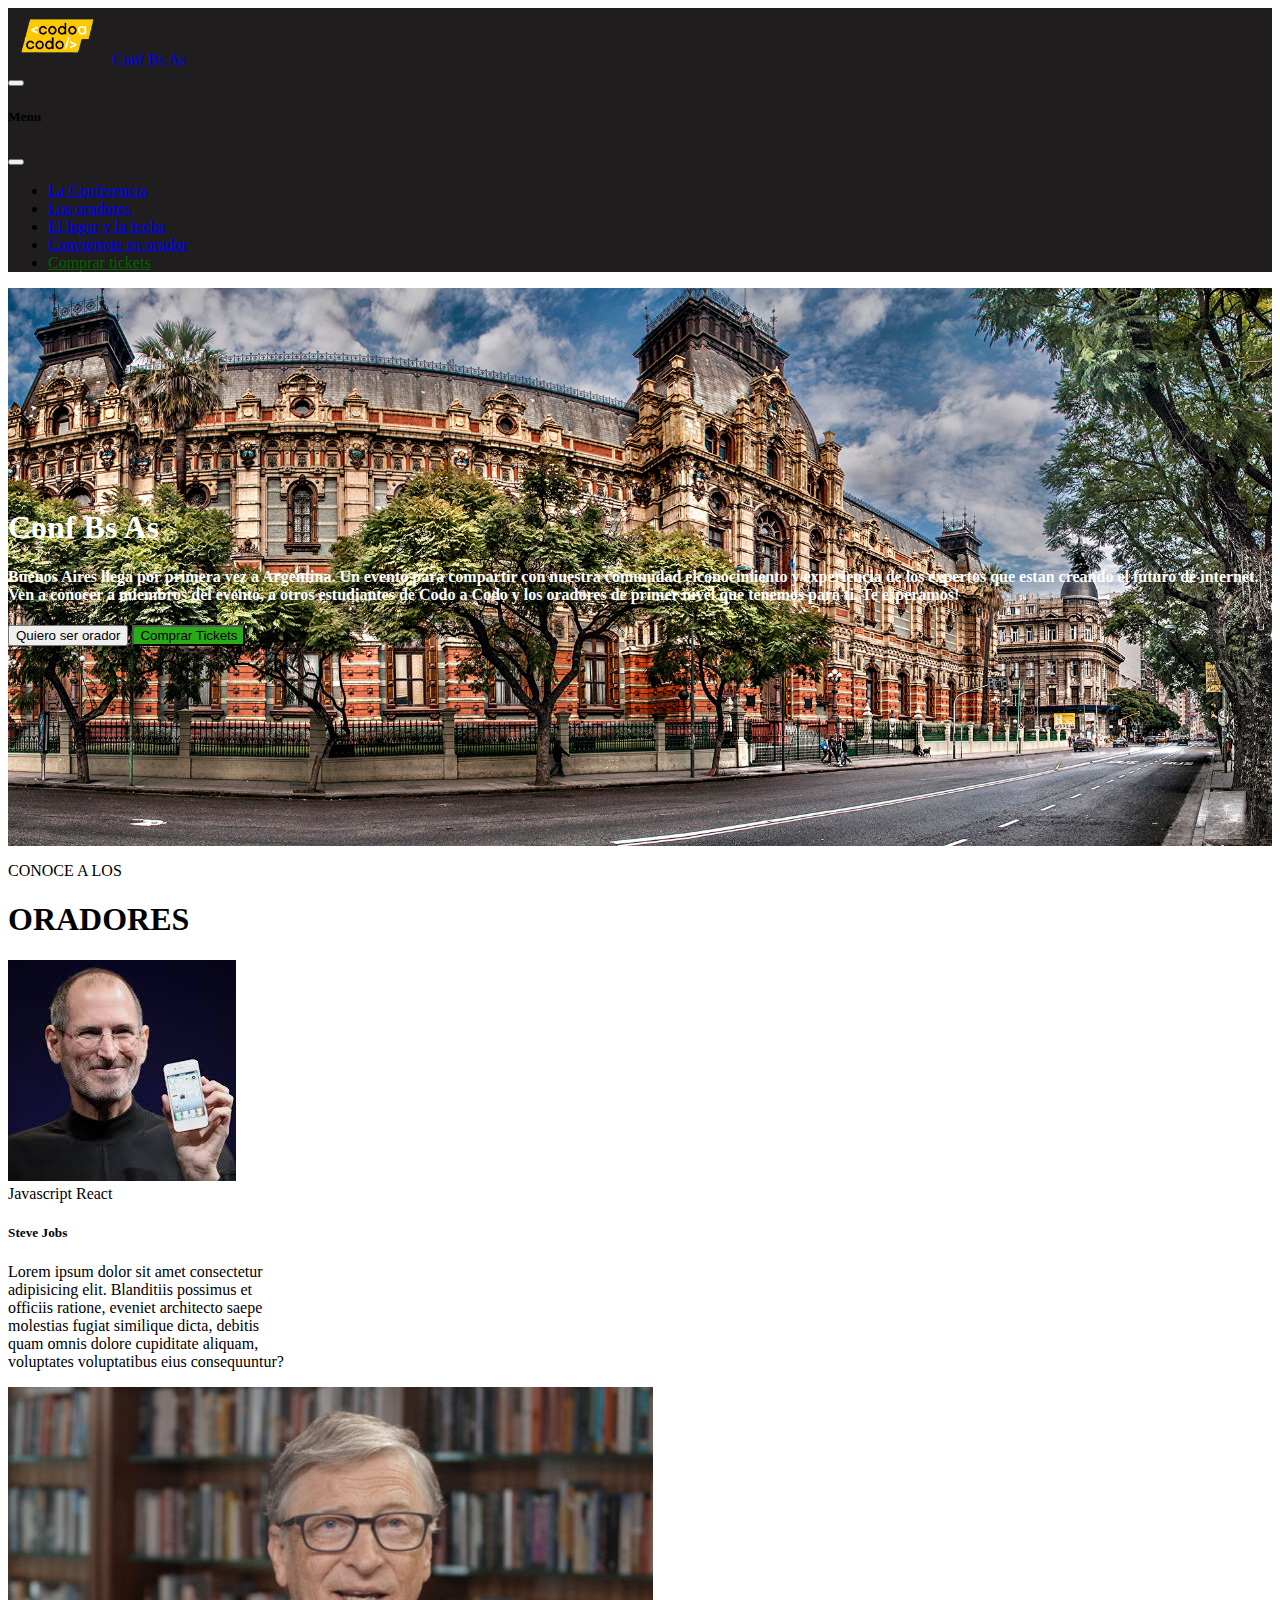
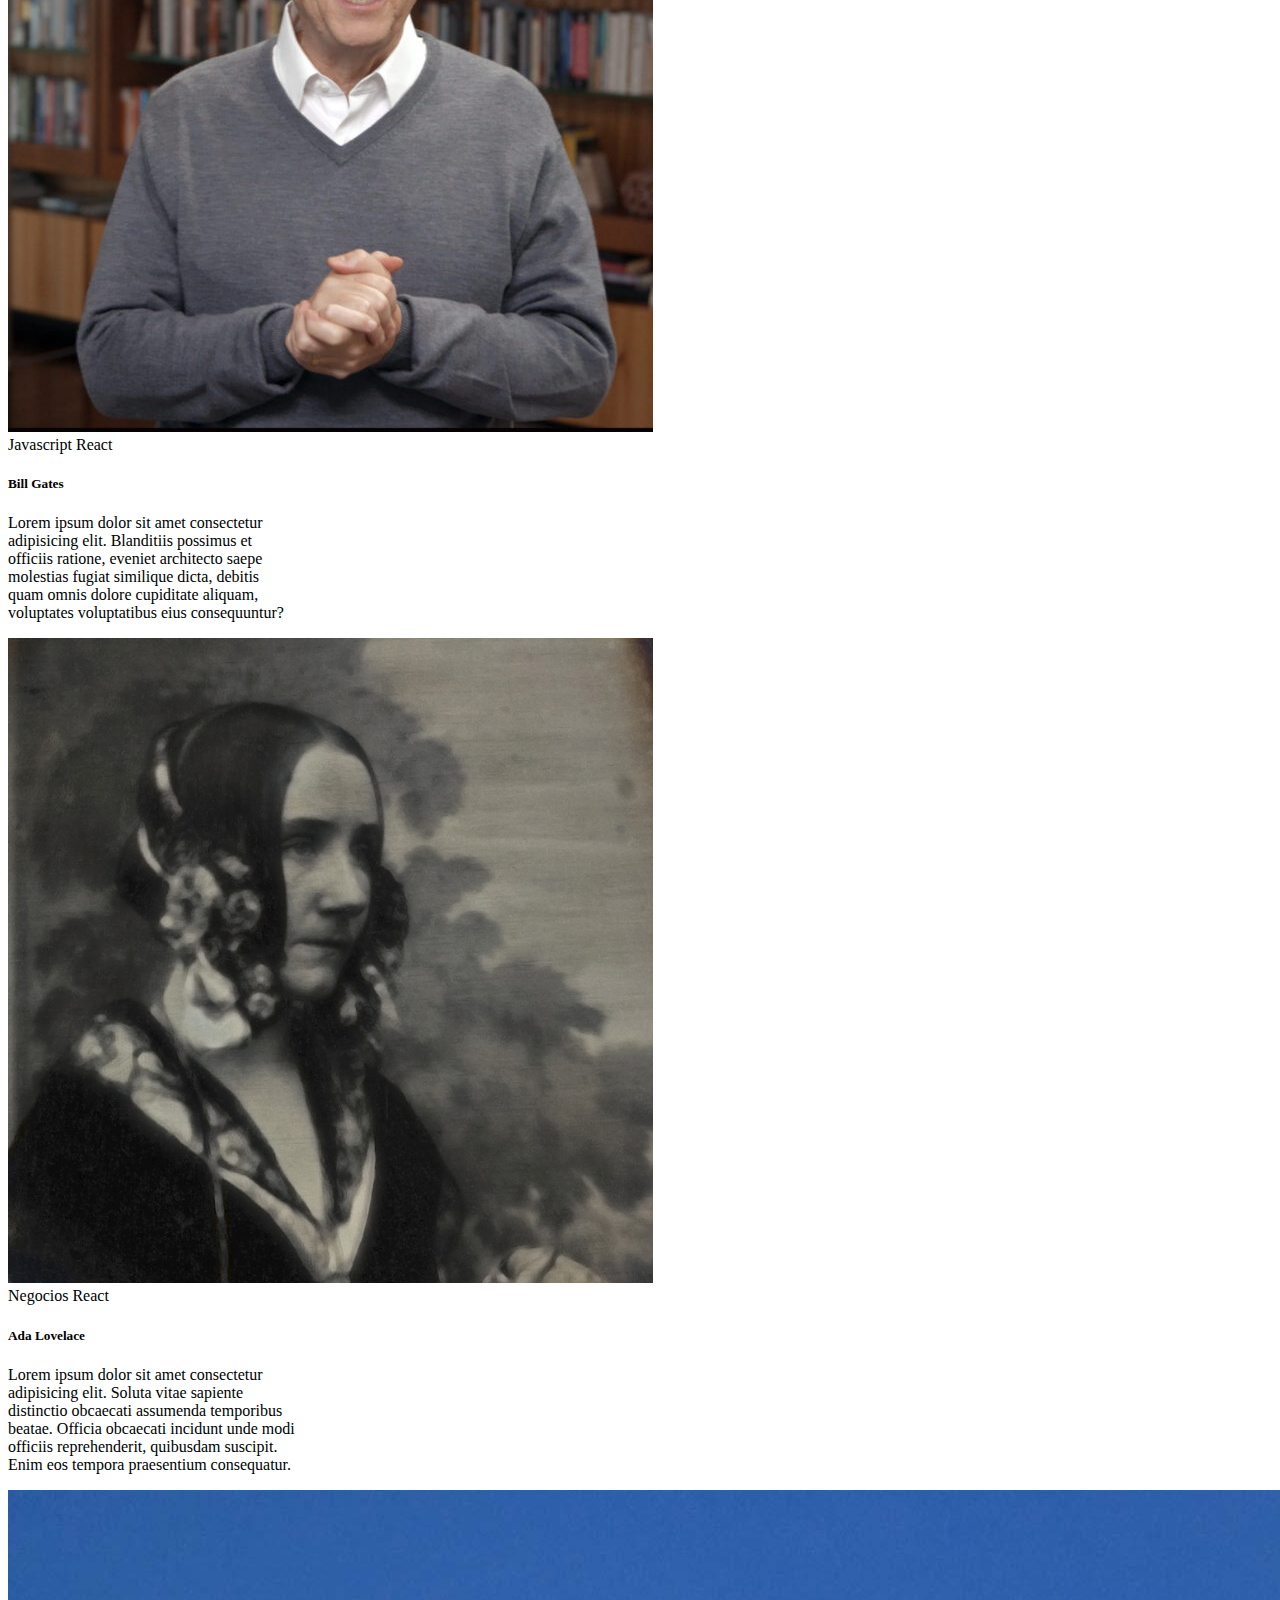
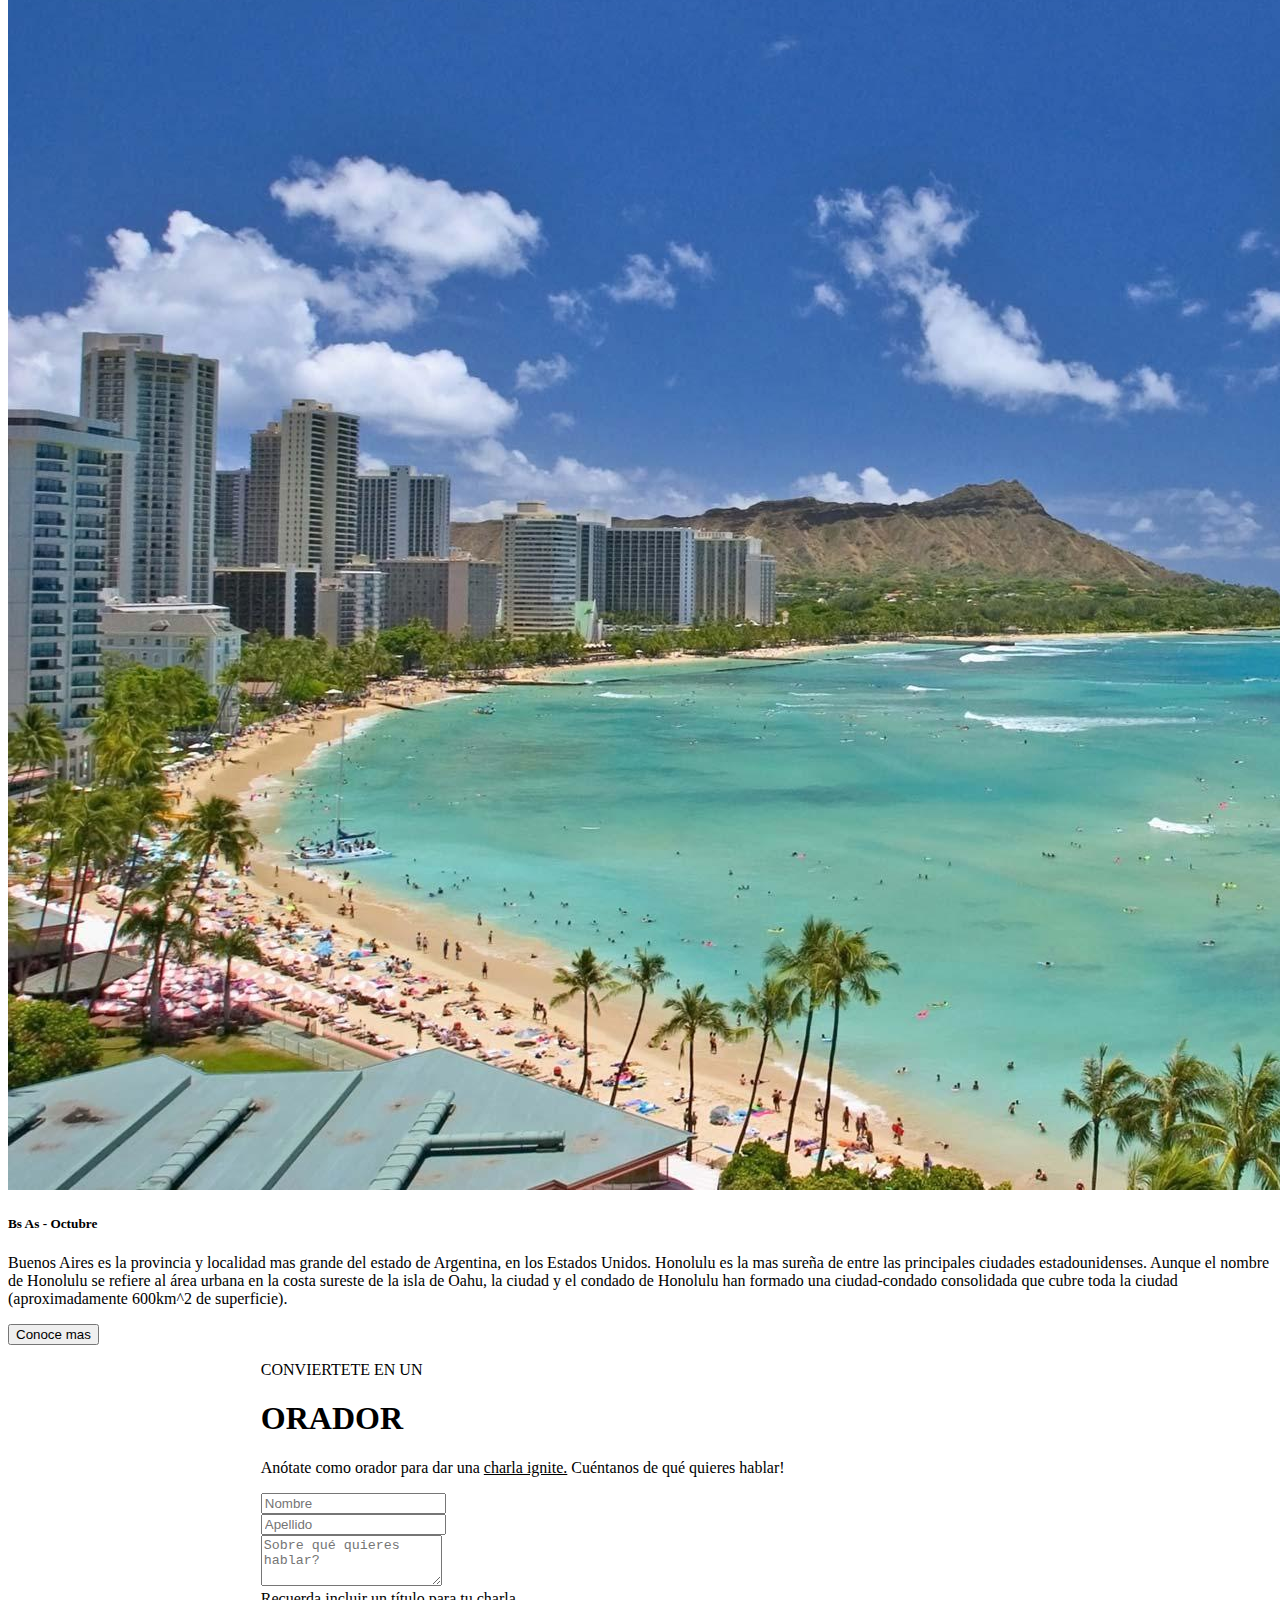
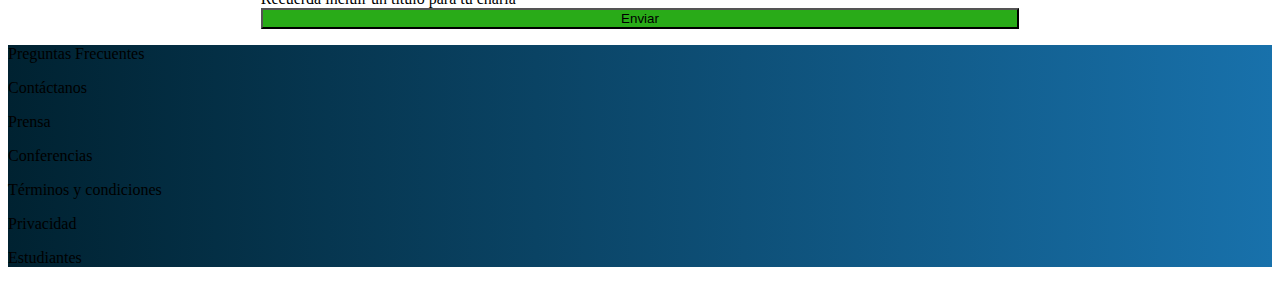
==== index.html @ 9568cfe8 "terminado" ====
<!DOCTYPE html>
<html lang="en">
<head>
    <meta charset="UTF-8">
    <meta name="viewport" content="width=device-width, initial-scale=1.0">
    <title>Gisela Martinez</title>
    <link rel="stylesheet" href="styles.css">
    <link href="https://cdn.jsdelivr.net/npm/bootstrap@5.3.2/dist/css/bootstrap.min.css" rel="stylesheet" integrity="sha384-T3c6CoIi6uLrA9TneNEoa7RxnatzjcDSCmG1MXxSR1GAsXEV/Dwwykc2MPK8M2HN" crossorigin="anonymous">
</head>
<body>


    <nav class="navbar navbar-expand-lg navbar-dark bg-dark" id="gris" aria-label="Offcanvas navbar large">
        <div class="container-fluid">
          <div>
            <img src="assets/img/codoacodo.png" alt="logo" width="100px"> 
           <a href="#" class="text-white" style="text-decoration: none;">Conf Bs As</a>
          </div>
          <button class="navbar-toggler" type="button" data-bs-toggle="offcanvas" data-bs-target="#offcanvasNavbar2" aria-controls="offcanvasNavbar2" aria-label="Toggle navigation">
            <span class="navbar-toggler-icon"></span>
          </button>
          <div class="offcanvas offcanvas-end text-bg-dark" tabindex="-1" id="offcanvasNavbar2" aria-labelledby="offcanvasNavbar2Label">
            <div class="offcanvas-header">
              <h5 class="offcanvas-title" id="offcanvasNavbar2Label">Menu</h5>
              <button type="button" class="btn-close btn-close-white" data-bs-dismiss="offcanvas" aria-label="Close"></button>
            </div>
            <div class="offcanvas-body">
              <ul class="navbar-nav justify-content-end flex-grow-1 pe-3">
                <li class="nav-item">
                  <a class="nav-link active" aria-current="page" href="#">La Conferencia</a>
                </li>
                <li class="nav-item">
                  <a class="nav-link" href="#">Los oradores</a>
                </li>
                <li class="nav-item">
                    <a class="nav-link" href="#">El lugar y la fecha</a>
                  </li>
                  <li class="nav-item">
                    <a class="nav-link" href="#">Conviértete en orador</a>
                  </li>
                  <li class="nav-item">
                    <a class="nav-link " href="#" style="color:darkgreen">Comprar tickets</a>
                  </li>
                
              </ul>
              
            </div>
          </div>
        </div>
      </nav>

      
        <div class="jumbotron jumbotron-fluid hero-bg" id="fondo">
            <div class="container align-middle text-end">
                <div class="row">
                    <div class="col-6">

                    </div>
                    <div class="col-6">
                            <h1 class="display-5 fw-bold text-white">Conf Bs As</h1>
                            <h4 class="lead">Buenos Aires llega por primera vez a Argentina. Un evento 
                            para compartir con nuestra comunidad elconocimiento y experiencia de los 
                            expertos que estan creando el futuro de internet. Ven a conocer a miembros 
                            del evento, a otros estudiantes de Codo a Codo y los oradores de primer nivel
                            que tenemos para ti. Te esperamos! </h4>
                        
                        <div class="d-grid gap-2 d-sm-flex justify-content-sm-end">
                            <button type="button" class="btn btn-outline-light btn-lg px-4 gap-3">Quiero ser orador</button>
                            <button type="button" class="btn btn-lg px-4 gap-3 text-white" id="verde">Comprar Tickets</button>
                        </div>
                    </div>
                </div>  
            </div>
        </div>
            
      
   

    <div class="container text-center mt-5 mb-5 ">
        <p>CONOCE A LOS</p>
        <h1>ORADORES</h1>
   
        <div class="row align-items-center">
          <div class="col">
            <div class="card" style="width: 18rem;">
                <img src="assets/img/steve.jpg" class="card-img-top" alt="...">
                <div class="card-body text-start">
                    <span class="badge bg-warning text-black">Javascript</span>
                    <span class="badge bg-info">React</span>
                  <h5 class="card-title">Steve Jobs</h5>
                  <p class="card-text">Lorem ipsum dolor sit amet consectetur adipisicing elit. Blanditiis possimus et officiis ratione, eveniet architecto saepe molestias fugiat similique dicta, debitis quam omnis dolore cupiditate aliquam, voluptates voluptatibus eius consequuntur?</p>
                  
                </div>
              </div>
          </div>
          <div class="col">
            <div class="card" style="width: 18rem;">
                <img src="assets/img/bill.jpg" class="card-img-top" alt="...">
                <div class="card-body text-start">
                    <span class="badge bg-warning text-black">Javascript</span>
                    <span class="badge bg-info">React</span>
                    <h5 class="card-title">Bill Gates</h5>
                    <p class="card-text">Lorem ipsum dolor sit amet consectetur adipisicing elit. Blanditiis possimus et officiis ratione, eveniet architecto saepe molestias fugiat similique dicta, debitis quam omnis dolore cupiditate aliquam, voluptates voluptatibus eius consequuntur?</p>
                  
                </div>
              </div>
          </div>
          <div class="col">
            <div class="card" style="width: 18rem;">
                <img src="assets/img/ada.jpeg" class="card-img-top" alt="...">
                <div class="card-body text-start">
                    <span class="badge bg-secondary">Negocios</span>
                    <span class="badge bg-danger">React</span>
                  <h5 class="card-title">Ada Lovelace</h5>
                  <p class="card-text">Lorem ipsum dolor sit amet consectetur adipisicing elit. Soluta vitae sapiente distinctio obcaecati assumenda temporibus beatae. Officia obcaecati incidunt unde modi officiis reprehenderit, quibusdam suscipit. Enim eos tempora praesentium consequatur.</p>
                  
                </div>
              </div>
          </div>
        </div>
      </div>

   
      <div class="row bg-dark">
        <div class="row g-0">
            <div class="col-md-6">
              <img src="assets/img/honolulu.jpg" class="img-fluid rounded-start" alt="...">
            </div>
            <div class="col-md-6">
              <div class="card-body">
                <div class="container mt-5">
                <h5 class="card-title text-white">Bs As - Octubre</h5>
                <p class="card-text text-white">Buenos Aires es la provincia y localidad mas 
                grande del estado de Argentina, en los Estados Unidos. Honolulu es la mas sureña
                de entre las principales ciudades estadounidenses. Aunque el nombre de Honolulu 
                se refiere al área urbana en la costa sureste de la isla de Oahu, la ciudad y el
                condado de Honolulu han formado una ciudad-condado consolidada que cubre toda la 
                ciudad (aproximadamente 600km^2 de superficie).</p>
                <button type="button" class="btn btn-outline-light btn-lg px-2 text-white">Conoce mas</button>
            </div>
              </div>
            </div>
          </div>
      </div>
 

  
        <div class="mb-3">
            <div class="contenedor">
            <div class="row text-center">
                <p>CONVIERTETE EN UN</p>
                <h1>ORADOR</h1>
                <p>Anótate como orador para dar una <a href="#" style="color: black;">charla ignite.</a> Cuéntanos de qué quieres hablar!</p>
            

                <div class="col">
                    <input type="text" class="form-control" id="exampleFormControlInput1" placeholder="Nombre">
                </div>
                <div class="col">
                    <input type="text" class="form-control" id="exampleFormControlInput1" placeholder="Apellido">
                </div>
            </div>
            <div class="mt-2 mb-3">
                <textarea class="form-control" id="exampleFormControlTextarea1" rows="3" placeholder="Sobre qué quieres hablar?"></textarea>
            <div id="emailHelp" class="form-text">
                Recuerda incluir un título para tu charla
            </div>
        </div>
        <button type="button" class="btn btn-lg text-white" id="verde" style="width: 100%;">Enviar</button>
        </div>
        
    </div>

    <footer class="degradado text-light text-center">
        <div class="container">
            <div class="row">
                <div class="col-sm mt-2 mb-3">
                    <p> Preguntas Frecuentes</p>
                </div>
                <div class="col-sm mt-2 mb-3">
                    <p> Contáctanos</p>
                </div>
                <div class="col-sm mt-2 mb-3">
                    <p> Prensa</p>
                </div>
                <div class="col-sm mt-2 mb-3">
                    <p> Conferencias</p>
                </div>
                <div class="col-sm mt-2 mb-3">
                    <p> Términos y condiciones</p>
                </div>
                <div class="col-sm mt-2 mb-3">
                    <p> Privacidad</p>
                </div>
                <div class="col-sm mt-2 mb-3">
                    <p> Estudiantes</p>
                </div>
            </div>
        </div>
    </footer>
     
    
    <script src="https://cdn.jsdelivr.net/npm/bootstrap@5.3.2/dist/js/bootstrap.bundle.min.js" integrity="sha384-C6RzsynM9kWDrMNeT87bh95OGNyZPhcTNXj1NW7RuBCsyN/o0jlpcV8Qyq46cDfL" crossorigin="anonymous"></script>
</body>
</html>
---- styles.css ----
.hero-bg {
    background-image: url('assets/img/ba1.jpg'); /* Reemplaza 'ruta-de-tu-imagen.jpg' con la URL de tu imagen de fondo */
    background-size: cover;
    background-position: center;
    color: #ffffff; /* Cambia el color de texto según tu diseño */
    padding: 200px 0; /* Espaciado interno */
}

#fondo {
    background-color: black;
}

.contenedor{
    margin-left: 20%;
    margin-right: 20%;
}

.degradado{
    background-color: #002231;
background-image: linear-gradient(90deg, #002231 0%, #1871ab 100%);
}

#verde{
    background-color: #29ab18;
}
#gris{
    background-color: rgb(31, 29, 29);
}
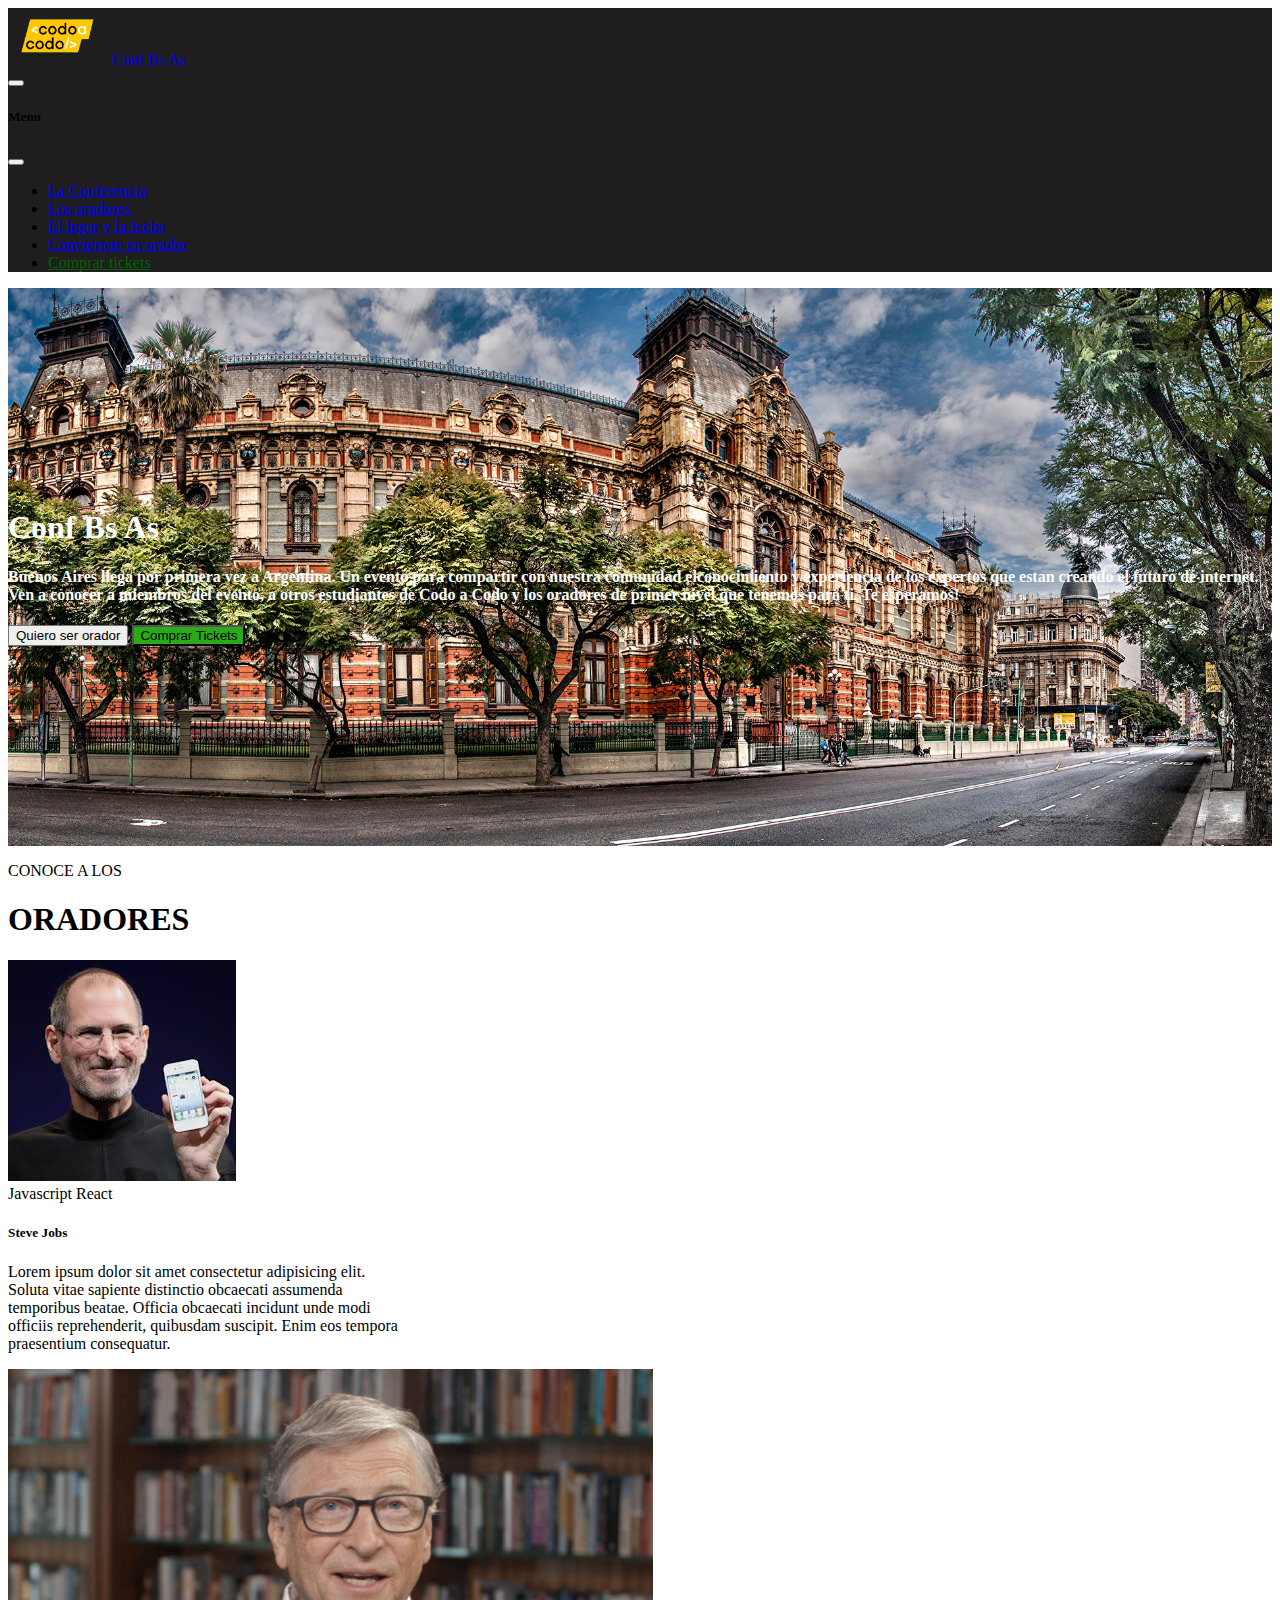
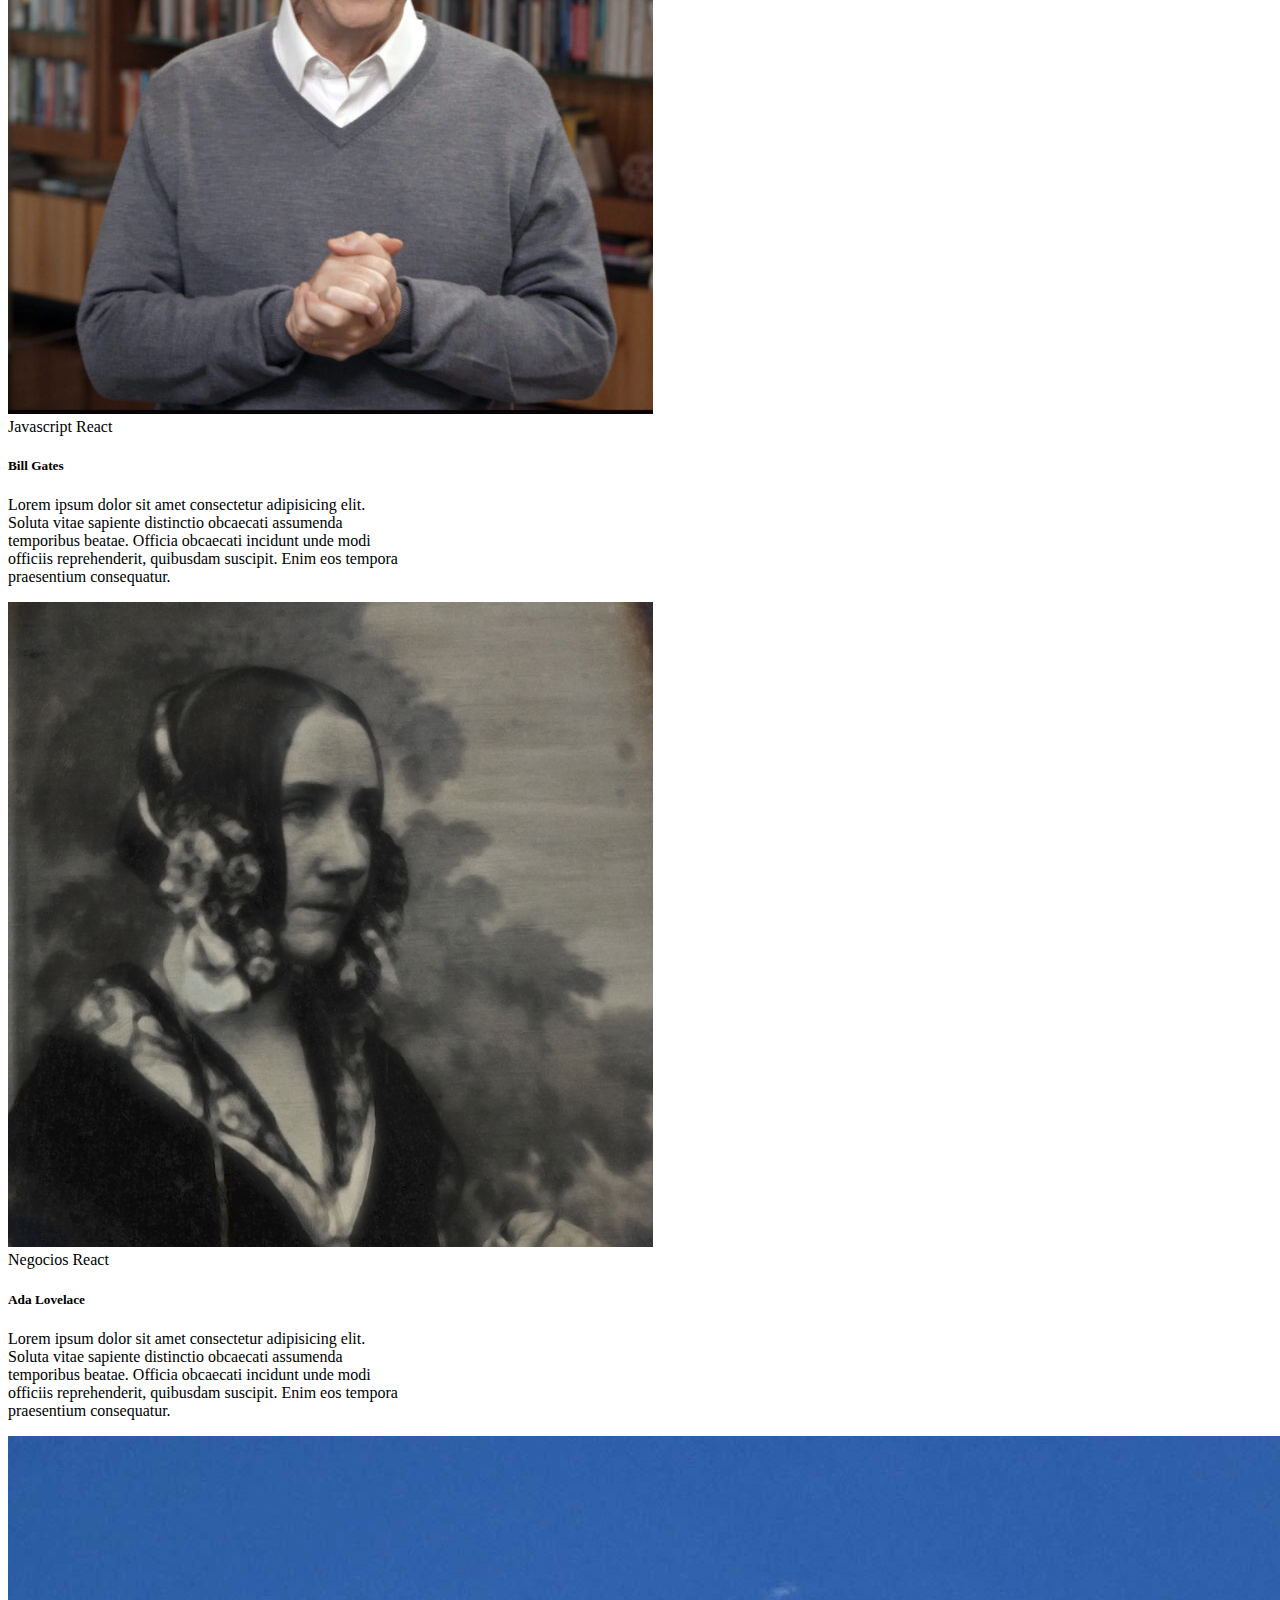
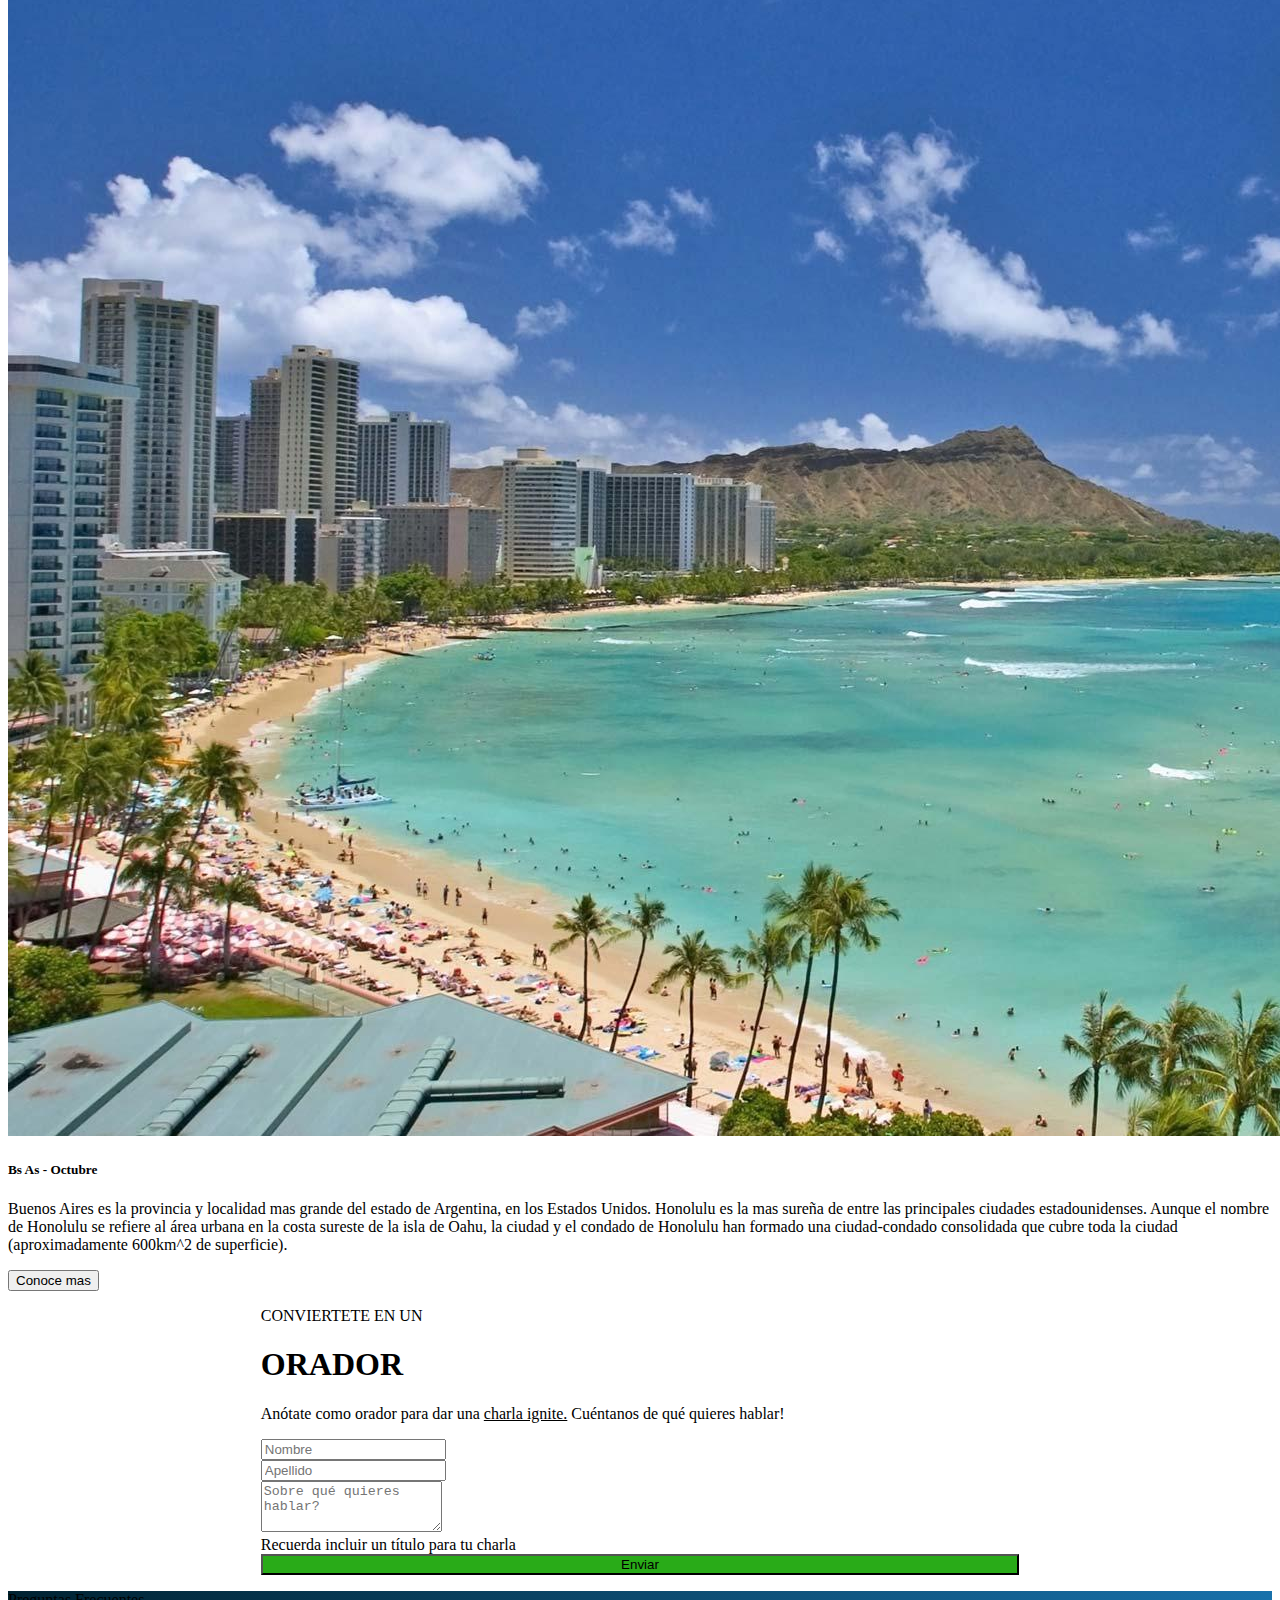
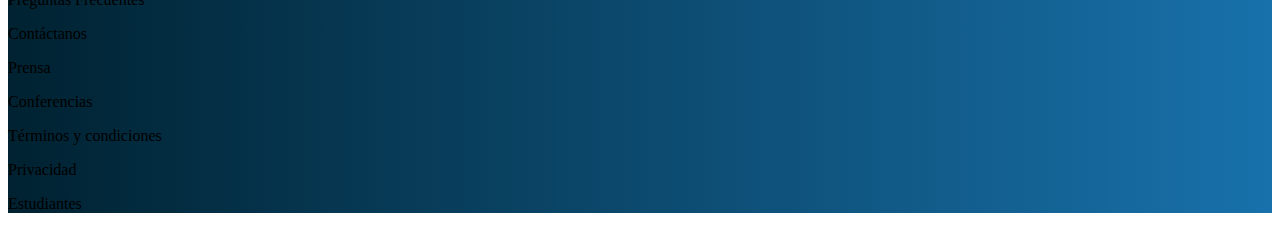
==== commit 6e7b6776: "pagina" ====
--- a/index.html
+++ b/index.html
@@ -5,7 +5,7 @@
     <meta charset="UTF-8">
     <meta name="viewport" content="width=device-width, initial-scale=1.0">
     <title>Gisela Martinez</title>
-    <link rel="stylesheet" href="styles.css">
+    <link rel="stylesheet" href="./css/styles.css">
     <link href="https://cdn.jsdelivr.net/npm/bootstrap@5.3.2/dist/css/bootstrap.min.css" rel="stylesheet" integrity="sha384-T3c6CoIi6uLrA9TneNEoa7RxnatzjcDSCmG1MXxSR1GAsXEV/Dwwykc2MPK8M2HN" crossorigin="anonymous">
 </head>
 <body>
@@ -40,7 +40,7 @@
                     <a class="nav-link" href="#">Conviértete en orador</a>
                   </li>
                   <li class="nav-item">
-                    <a class="nav-link " href="#" style="color:darkgreen">Comprar tickets</a>
+                    <a class="nav-link " href="./pages/tiket.html" style="color:darkgreen">Comprar tickets</a>
                   </li>
                 
               </ul>
@@ -77,37 +77,37 @@
       
    
 
-    <div class="container text-center mt-5 mb-5 ">
+    <div class="container text-center mt-5 mb-5" >
         <p>CONOCE A LOS</p>
         <h1>ORADORES</h1>
    
         <div class="row align-items-center">
           <div class="col">
-            <div class="card" style="width: 18rem;">
+            <div class="card" style="width: 25rem;">
                 <img src="assets/img/steve.jpg" class="card-img-top" alt="...">
                 <div class="card-body text-start">
                     <span class="badge bg-warning text-black">Javascript</span>
                     <span class="badge bg-info">React</span>
                   <h5 class="card-title">Steve Jobs</h5>
-                  <p class="card-text">Lorem ipsum dolor sit amet consectetur adipisicing elit. Blanditiis possimus et officiis ratione, eveniet architecto saepe molestias fugiat similique dicta, debitis quam omnis dolore cupiditate aliquam, voluptates voluptatibus eius consequuntur?</p>
+                  <p class="card-text">Lorem ipsum dolor sit amet consectetur adipisicing elit. Soluta vitae sapiente distinctio obcaecati assumenda temporibus beatae. Officia obcaecati incidunt unde modi officiis reprehenderit, quibusdam suscipit. Enim eos tempora praesentium consequatur.</p>
                   
                 </div>
               </div>
           </div>
           <div class="col">
-            <div class="card" style="width: 18rem;">
+            <div class="card" style="width: 25rem;">
                 <img src="assets/img/bill.jpg" class="card-img-top" alt="...">
                 <div class="card-body text-start">
                     <span class="badge bg-warning text-black">Javascript</span>
                     <span class="badge bg-info">React</span>
                     <h5 class="card-title">Bill Gates</h5>
-                    <p class="card-text">Lorem ipsum dolor sit amet consectetur adipisicing elit. Blanditiis possimus et officiis ratione, eveniet architecto saepe molestias fugiat similique dicta, debitis quam omnis dolore cupiditate aliquam, voluptates voluptatibus eius consequuntur?</p>
+                    <p class="card-text">Lorem ipsum dolor sit amet consectetur adipisicing elit. Soluta vitae sapiente distinctio obcaecati assumenda temporibus beatae. Officia obcaecati incidunt unde modi officiis reprehenderit, quibusdam suscipit. Enim eos tempora praesentium consequatur.</p>
                   
                 </div>
               </div>
           </div>
           <div class="col">
-            <div class="card" style="width: 18rem;">
+            <div class="card" style="width: 25rem;">
                 <img src="assets/img/ada.jpeg" class="card-img-top" alt="...">
                 <div class="card-body text-start">
                     <span class="badge bg-secondary">Negocios</span>
--- a/css/styles.css
+++ b/css/styles.css
@@ -0,0 +1,29 @@
+.hero-bg {
+    background-image: url('../assets/img/ba1.jpg'); /* Reemplaza 'ruta-de-tu-imagen.jpg' con la URL de tu imagen de fondo */
+    background-size: cover;
+    background-position: center;
+    color: #ffffff; /* Cambia el color de texto según tu diseño */
+    padding: 200px 0; /* Espaciado interno */
+    
+}
+
+#fondo {
+    background-color: black;
+}
+
+.contenedor{
+    margin-left: 20%;
+    margin-right: 20%;
+}
+
+.degradado{
+    background-color: #002231;
+background-image: linear-gradient(90deg, #002231 0%, #1871ab 100%);
+}
+
+#verde{
+    background-color: #29ab18;
+}
+#gris{
+    background-color: rgb(31, 29, 29);
+}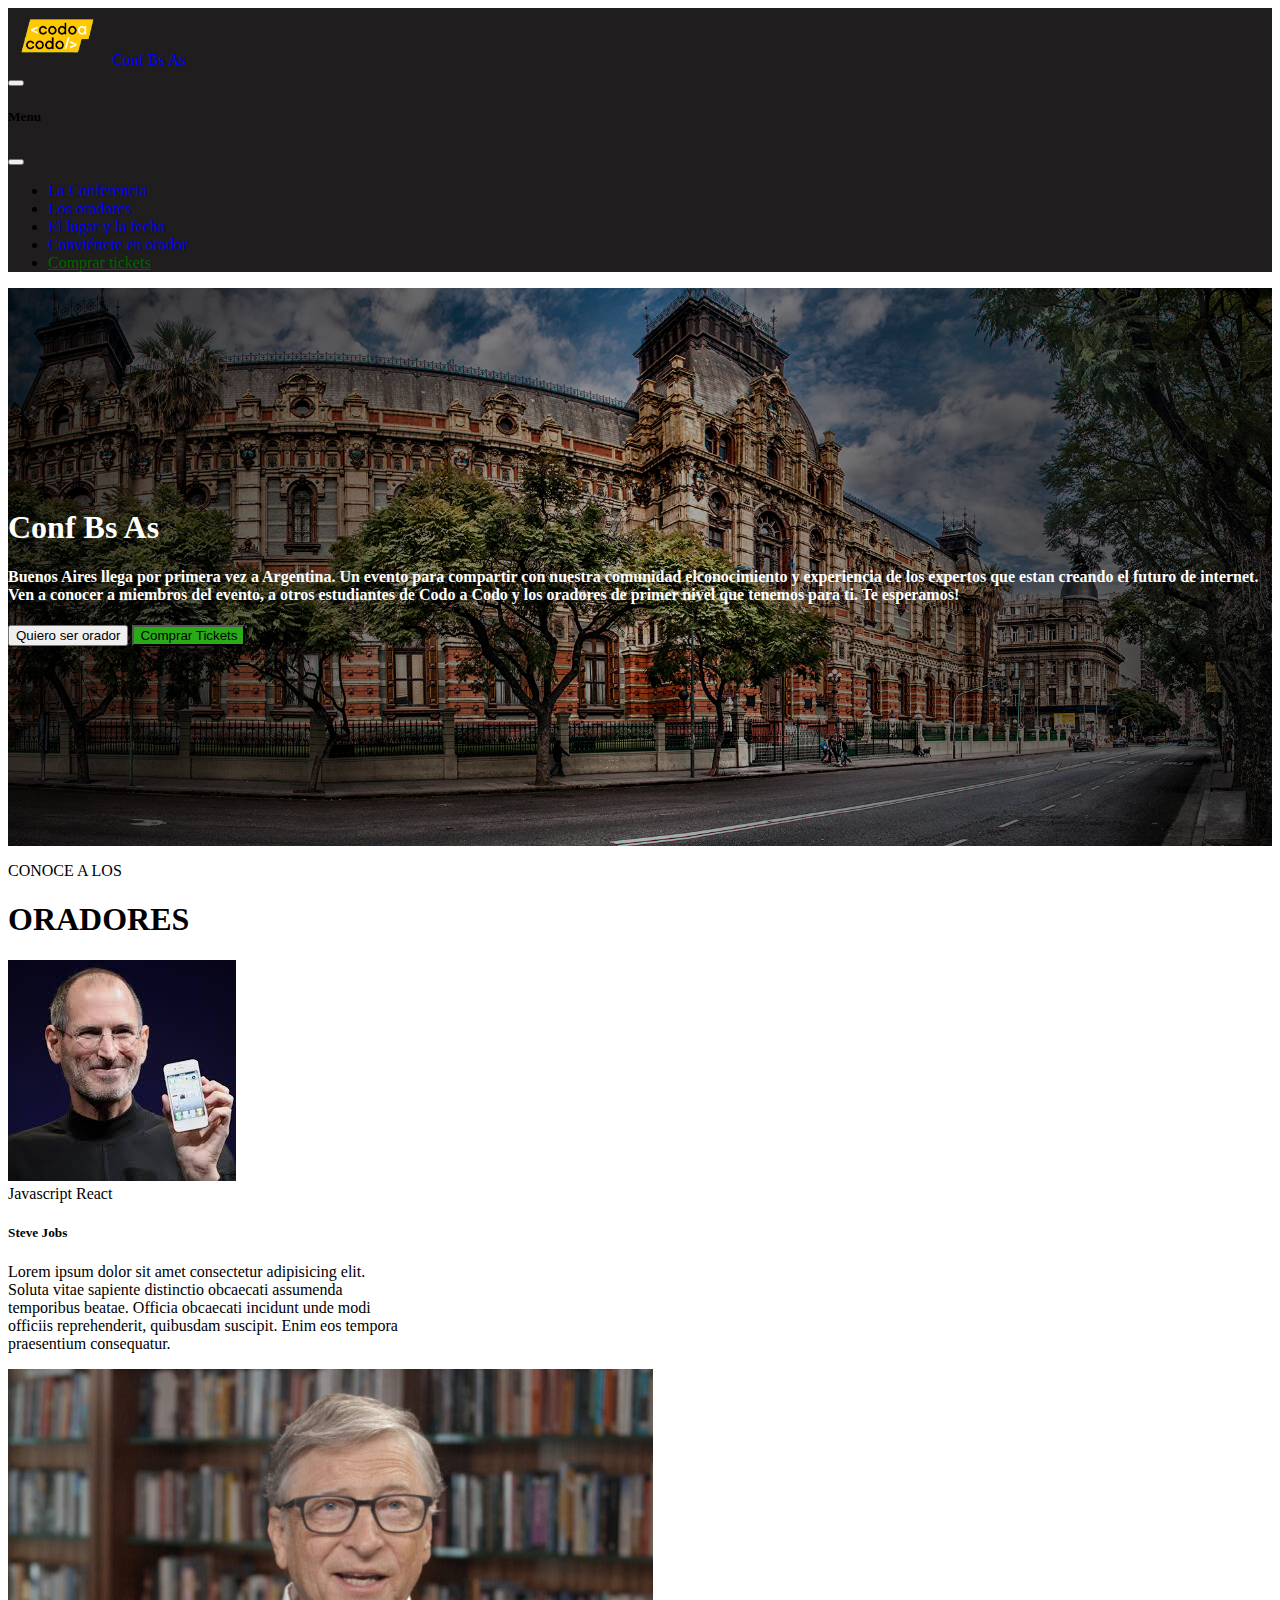
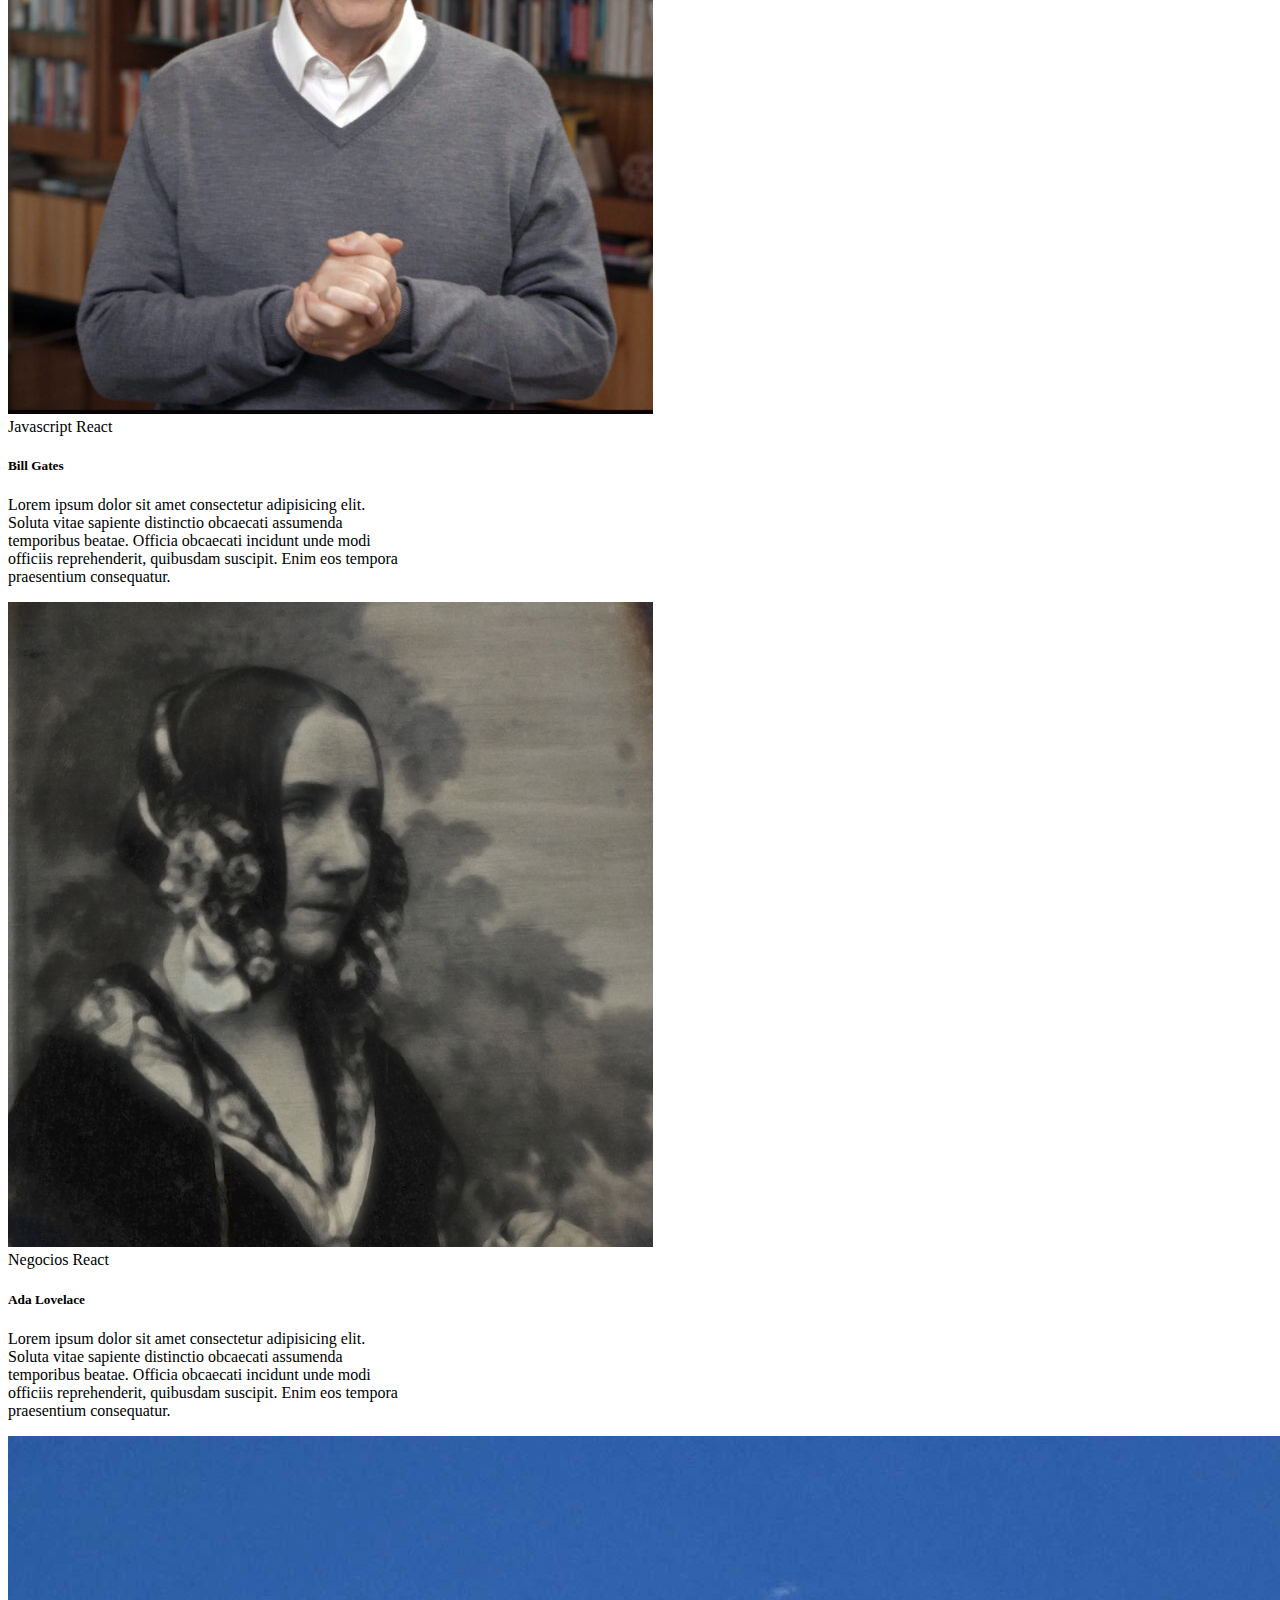
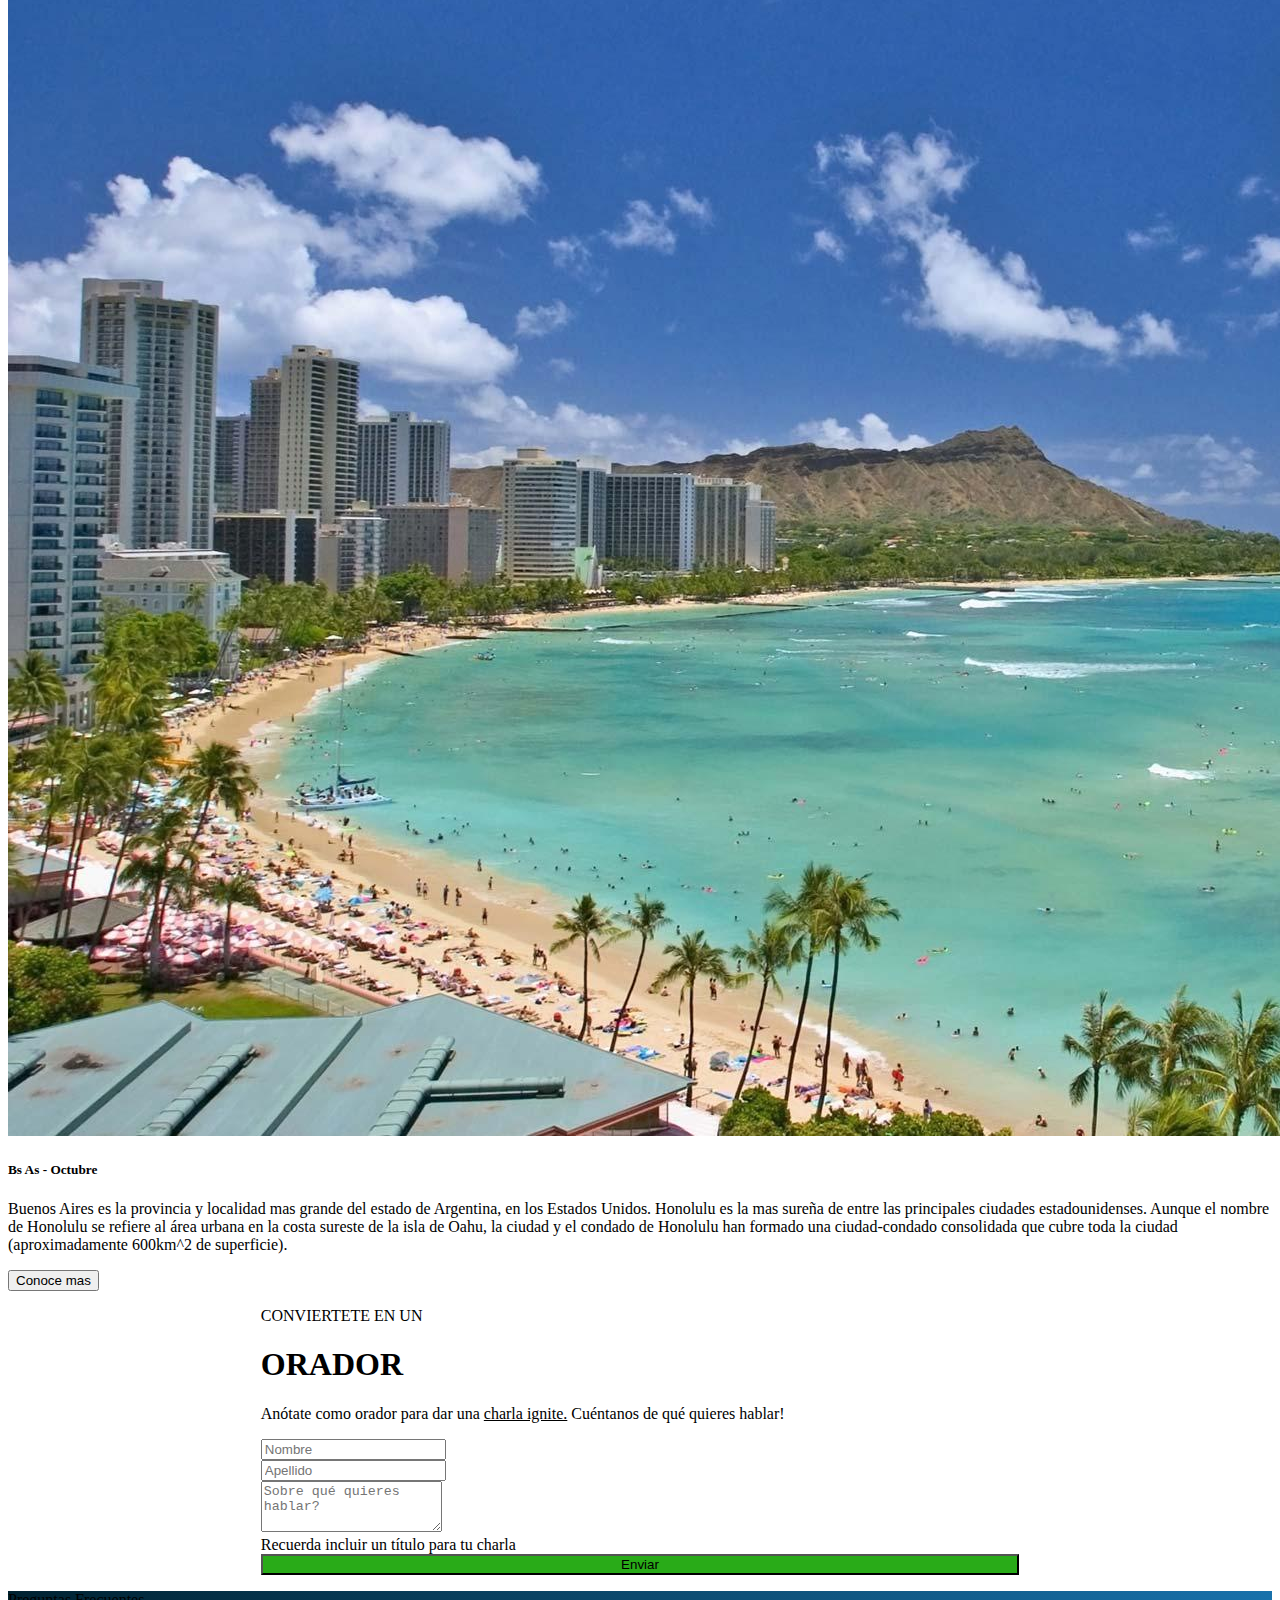
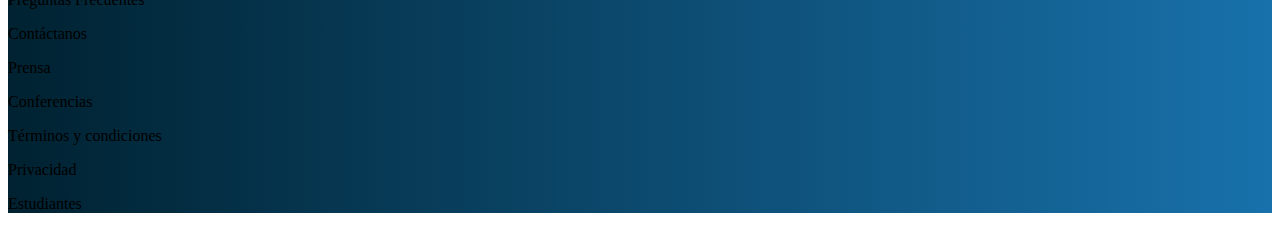
==== commit ef9f357c: "page validaciones" ====
--- a/index.html
+++ b/index.html
@@ -1,83 +1,81 @@
 
 <!DOCTYPE html>
 <html lang="en">
-<head>
-    <meta charset="UTF-8">
-    <meta name="viewport" content="width=device-width, initial-scale=1.0">
-    <title>Gisela Martinez</title>
-    <link rel="stylesheet" href="./css/styles.css">
-    <link href="https://cdn.jsdelivr.net/npm/bootstrap@5.3.2/dist/css/bootstrap.min.css" rel="stylesheet" integrity="sha384-T3c6CoIi6uLrA9TneNEoa7RxnatzjcDSCmG1MXxSR1GAsXEV/Dwwykc2MPK8M2HN" crossorigin="anonymous">
-</head>
-<body>
-
-
-    <nav class="navbar navbar-expand-lg navbar-dark bg-dark" id="gris" aria-label="Offcanvas navbar large">
-        <div class="container-fluid">
+  <head>
+      <meta charset="UTF-8">
+      <meta name="viewport" content="width=device-width, initial-scale=1.0">
+      <title>Proyecyto Integrador Front // Gisela Martinez</title>
+      <link rel="stylesheet" href="./css/styles.css">
+      <link href="https://cdn.jsdelivr.net/npm/bootstrap@5.3.2/dist/css/bootstrap.min.css" rel="stylesheet" integrity="sha384-T3c6CoIi6uLrA9TneNEoa7RxnatzjcDSCmG1MXxSR1GAsXEV/Dwwykc2MPK8M2HN" crossorigin="anonymous">
+  
+  </head>
+  <body>
+    <header>
+      <section>
+      <nav class="navbar navbar-expand-lg navbar-dark bg-dark" id="gris" aria-label="Offcanvas navbar large">
+        <div class="container">
           <div>
-            <img src="assets/img/codoacodo.png" alt="logo" width="100px"> 
-           <a href="#" class="text-white" style="text-decoration: none;">Conf Bs As</a>
+            <img src="./assets/img/codoacodo.png" alt="logo" width="100px"> 
+            <a href="#" class="text-white" style="text-decoration: none;">Conf Bs As</a>
           </div>
           <button class="navbar-toggler" type="button" data-bs-toggle="offcanvas" data-bs-target="#offcanvasNavbar2" aria-controls="offcanvasNavbar2" aria-label="Toggle navigation">
             <span class="navbar-toggler-icon"></span>
-          </button>
+            </button>
           <div class="offcanvas offcanvas-end text-bg-dark" tabindex="-1" id="offcanvasNavbar2" aria-labelledby="offcanvasNavbar2Label">
             <div class="offcanvas-header">
               <h5 class="offcanvas-title" id="offcanvasNavbar2Label">Menu</h5>
-              <button type="button" class="btn-close btn-close-white" data-bs-dismiss="offcanvas" aria-label="Close"></button>
+                <button type="button" class="btn-close btn-close-white" data-bs-dismiss="offcanvas" aria-label="Close"></button>
             </div>
             <div class="offcanvas-body">
               <ul class="navbar-nav justify-content-end flex-grow-1 pe-3">
                 <li class="nav-item">
-                  <a class="nav-link active" aria-current="page" href="#">La Conferencia</a>
-                </li>
-                <li class="nav-item">
-                  <a class="nav-link" href="#">Los oradores</a>
-                </li>
-                <li class="nav-item">
-                    <a class="nav-link" href="#">El lugar y la fecha</a>
-                  </li>
-                  <li class="nav-item">
-                    <a class="nav-link" href="#">Conviértete en orador</a>
-                  </li>
-                  <li class="nav-item">
-                    <a class="nav-link " href="./pages/tiket.html" style="color:darkgreen">Comprar tickets</a>
-                  </li>
-                
+                  <a class="nav-link active" aria-current="page" href="./index.html">La Conferencia</a>
+                </li>
+                <li class="nav-item">
+                  <a class="nav-link" href="#oradores">Los oradores</a>
+                </li>
+                <li class="nav-item">
+                  <a class="nav-link" href="#lugaryfecha">El lugar y la fecha</a>
+                </li>
+                <li class="nav-item">
+                  <a class="nav-link" href="#formularioorador">Conviértete en orador</a>
+                </li>
+                <li class="nav-item">
+                  <a class="nav-link " href="./pages/ticket.html" style="color:darkgreen">Comprar tickets</a>
+                </li>
               </ul>
-              
             </div>
           </div>
         </div>
       </nav>
-
-      
+      </section>
+    </header>
+    <main>
+      <section>
         <div class="jumbotron jumbotron-fluid hero-bg" id="fondo">
-            <div class="container align-middle text-end">
-                <div class="row">
-                    <div class="col-6">
-
-                    </div>
-                    <div class="col-6">
-                            <h1 class="display-5 fw-bold text-white">Conf Bs As</h1>
-                            <h4 class="lead">Buenos Aires llega por primera vez a Argentina. Un evento 
-                            para compartir con nuestra comunidad elconocimiento y experiencia de los 
-                            expertos que estan creando el futuro de internet. Ven a conocer a miembros 
-                            del evento, a otros estudiantes de Codo a Codo y los oradores de primer nivel
-                            que tenemos para ti. Te esperamos! </h4>
-                        
-                        <div class="d-grid gap-2 d-sm-flex justify-content-sm-end">
-                            <button type="button" class="btn btn-outline-light btn-lg px-4 gap-3">Quiero ser orador</button>
-                            <button type="button" class="btn btn-lg px-4 gap-3 text-white" id="verde">Comprar Tickets</button>
-                        </div>
-                    </div>
-                </div>  
-            </div>
-        </div>
-            
-      
-   
-
-    <div class="container text-center mt-5 mb-5" >
+          <div class="container align-middle text-end">
+              <div class="row">
+                  <div class="col-6">
+
+                  </div>
+                  <div class="col-6">
+                          <h1 class="display-5 fw-bold text-white ">Conf Bs As</h1>
+                          <h4 class=" font-weight-semi-bold">Buenos Aires llega por primera vez a Argentina. Un evento 
+                          para compartir con nuestra comunidad elconocimiento y experiencia de los 
+                          expertos que estan creando el futuro de internet. Ven a conocer a miembros 
+                          del evento, a otros estudiantes de Codo a Codo y los oradores de primer nivel
+                          que tenemos para ti. Te esperamos! </h4>
+                      
+                      <div class="d-grid gap-2 d-sm-flex justify-content-sm-end">
+                          <button type="button" class="btn btn-outline-light btn-lg px-4 gap-3" href="#" >Quiero ser orador</button>
+                          <a href="./pages/ticket.html"> <button type="button" class="btn btn-lg px-4 gap-3 text-white" id="verde">Comprar Tickets</button></a>
+                      </div>
+                  </div>
+              </div>  
+          </div>
+    </div>
+      </section>
+        <div class="container text-center mt-5 mb-5" id="oradores" >
         <p>CONOCE A LOS</p>
         <h1>ORADORES</h1>
    
@@ -121,7 +119,7 @@
         </div>
       </div>
 
-   
+      <section id="lugaryfecha">
       <div class="row bg-dark">
         <div class="row g-0">
             <div class="col-md-6">
@@ -143,10 +141,9 @@
             </div>
           </div>
       </div>
- 
-
-  
-        <div class="mb-3">
+      </section>
+      <section id="formularioOrador">
+      <div class="mb-3">
             <div class="contenedor">
             <div class="row text-center">
                 <p>CONVIERTETE EN UN</p>
@@ -166,13 +163,14 @@
             <div id="emailHelp" class="form-text">
                 Recuerda incluir un título para tu charla
             </div>
-        </div>
-        <button type="button" class="btn btn-lg text-white" id="verde" style="width: 100%;">Enviar</button>
+            </div>
+            <button type="button" class="btn btn-lg text-white" id="verde" style="width: 100%;">Enviar</button>
         </div>
         
-    </div>
-
-    <footer class="degradado text-light text-center">
+      </div>
+      </section>
+    </main>
+      <footer class="degradado text-light text-center mx-auto">
         <div class="container">
             <div class="row">
                 <div class="col-sm mt-2 mb-3">
@@ -198,9 +196,7 @@
                 </div>
             </div>
         </div>
-    </footer>
-     
-    
-    <script src="https://cdn.jsdelivr.net/npm/bootstrap@5.3.2/dist/js/bootstrap.bundle.min.js" integrity="sha384-C6RzsynM9kWDrMNeT87bh95OGNyZPhcTNXj1NW7RuBCsyN/o0jlpcV8Qyq46cDfL" crossorigin="anonymous"></script>
-</body>
+      </footer>
+      <script src="https://cdn.jsdelivr.net/npm/bootstrap@5.3.2/dist/js/bootstrap.bundle.min.js" integrity="sha384-C6RzsynM9kWDrMNeT87bh95OGNyZPhcTNXj1NW7RuBCsyN/o0jlpcV8Qyq46cDfL" crossorigin="anonymous"></script>
+    </body>
 </html>--- a/css/styles.css
+++ b/css/styles.css
@@ -1,5 +1,6 @@
 .hero-bg {
-    background-image: url('../assets/img/ba1.jpg'); /* Reemplaza 'ruta-de-tu-imagen.jpg' con la URL de tu imagen de fondo */
+    background-image: linear-gradient(to right, #000000cc, #0000004c, #000000bb), url("../assets/img/hawaii.jpg");
+    /*background-image: url('../assets/img/ba1.jpg'); /* Reemplaza 'ruta-de-tu-imagen.jpg' con la URL de tu imagen de fondo */
     background-size: cover;
     background-position: center;
     color: #ffffff; /* Cambia el color de texto según tu diseño */
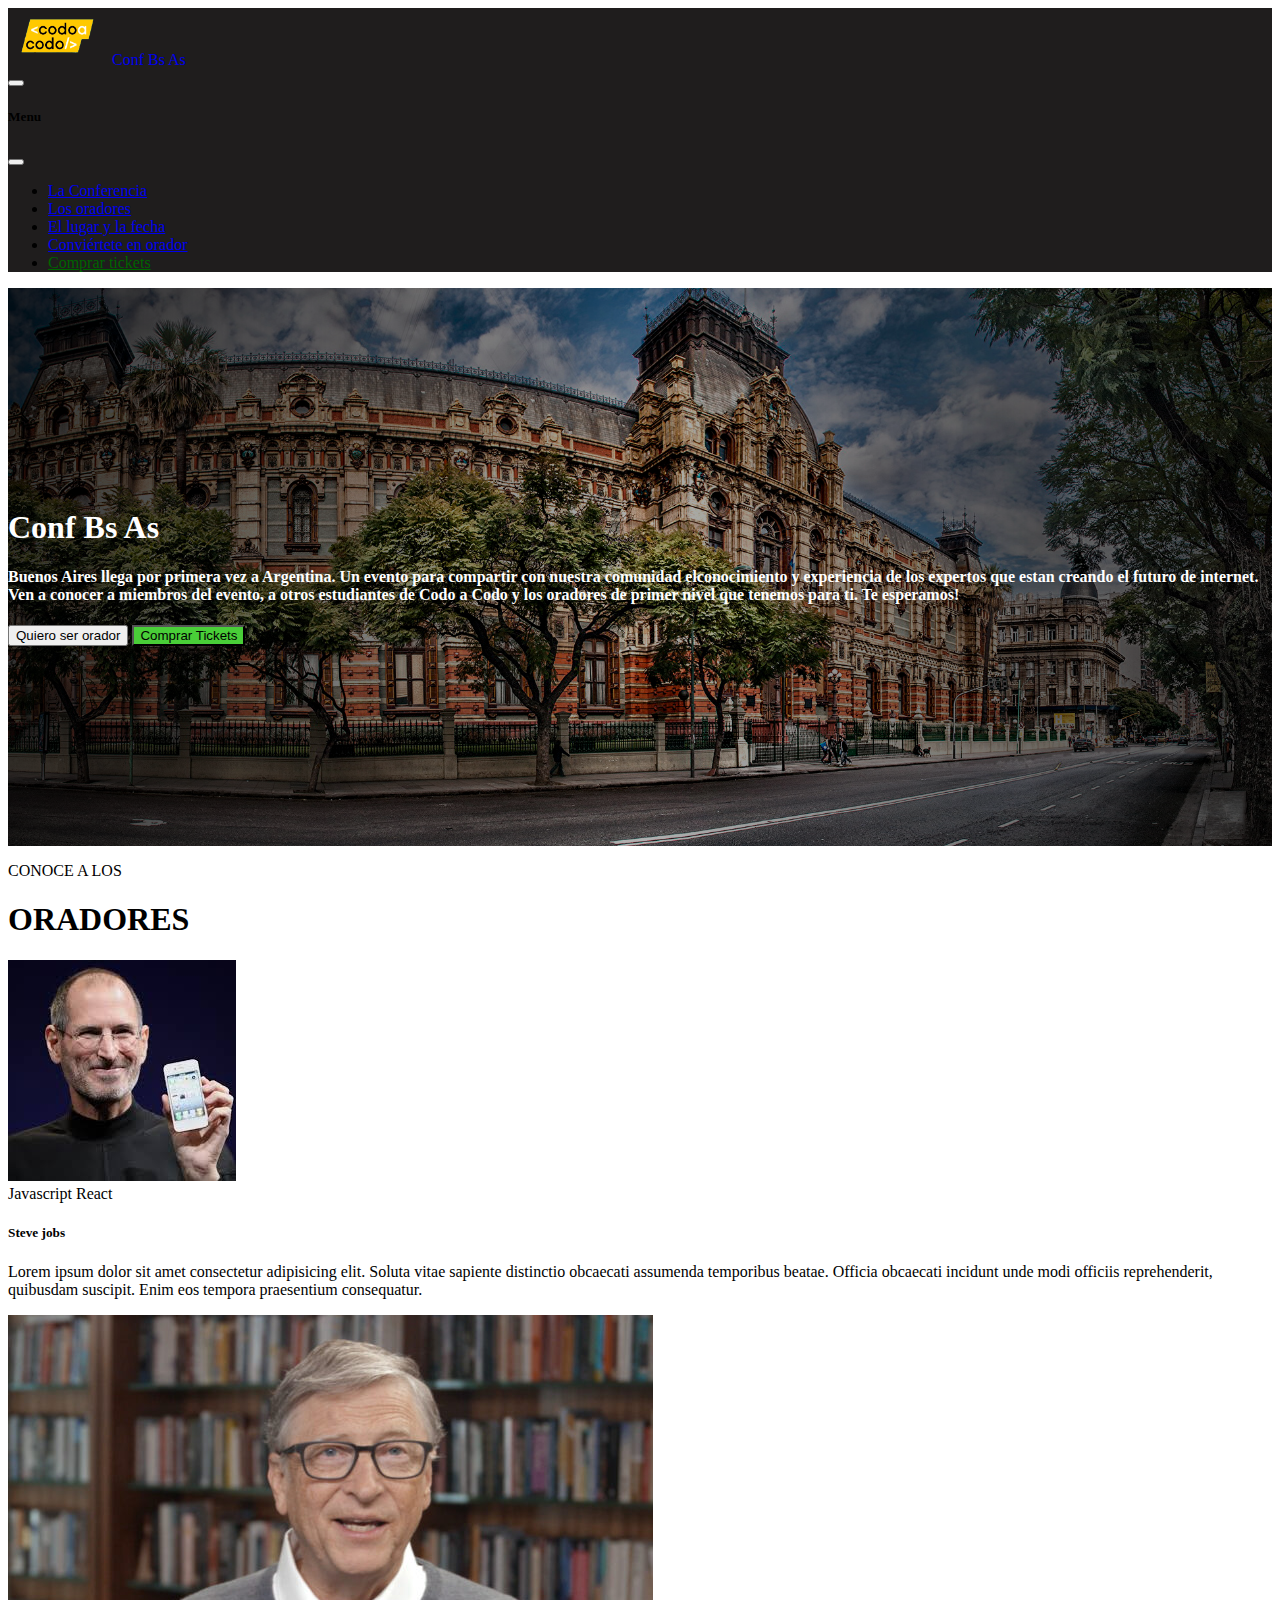
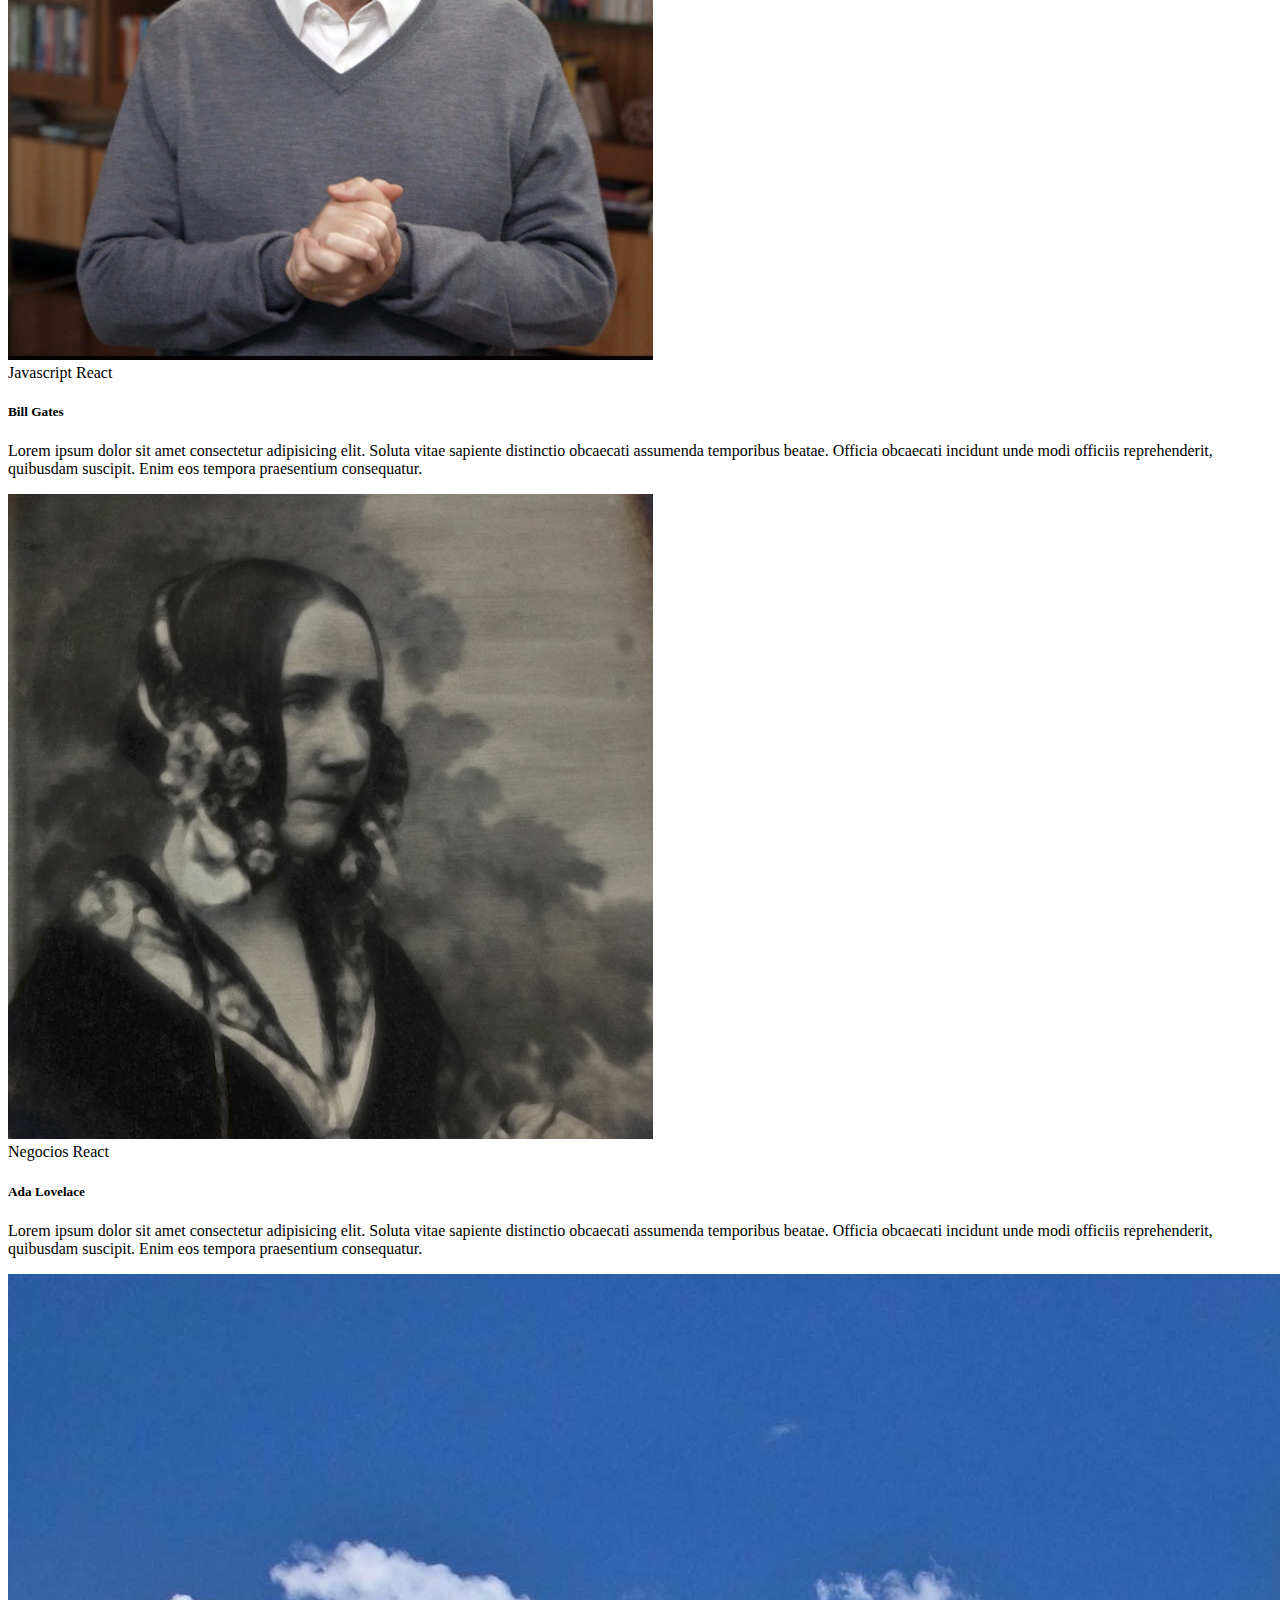
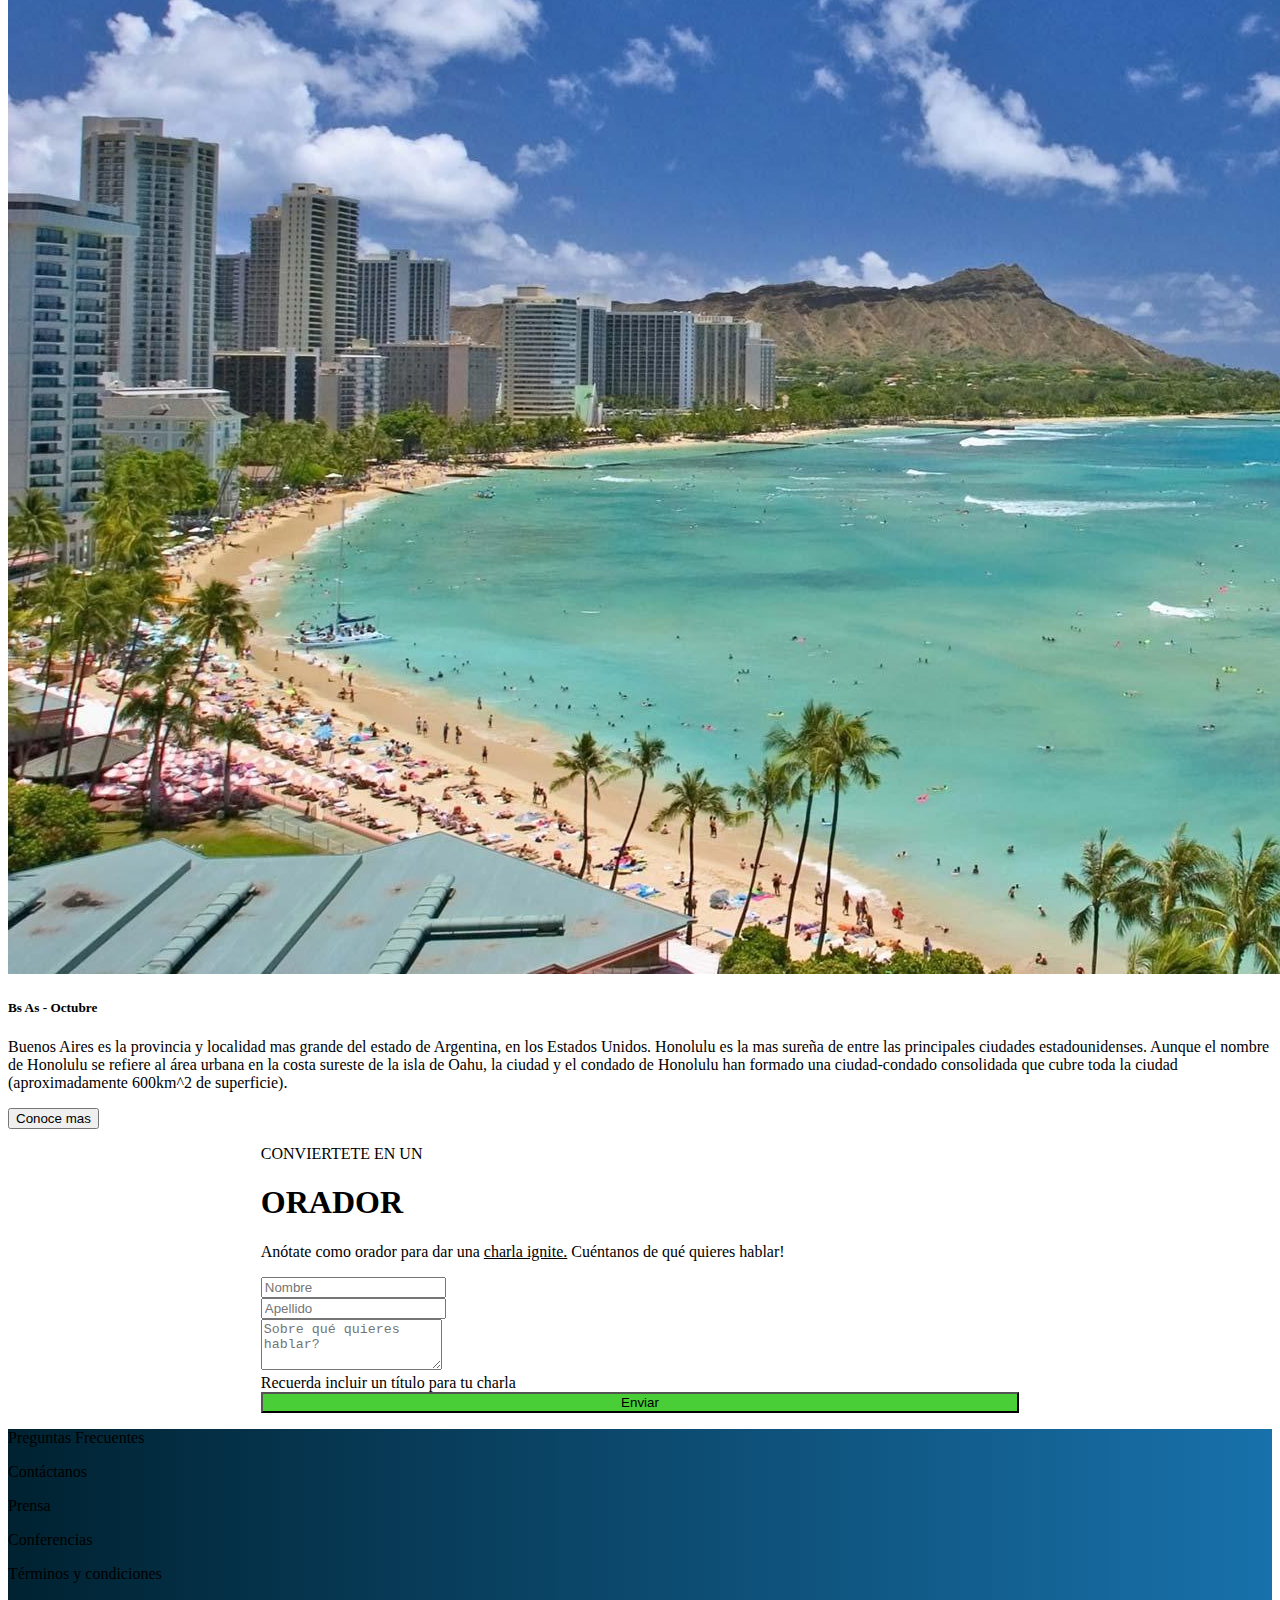
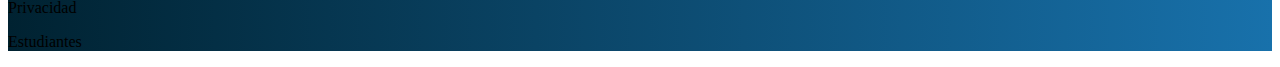
==== commit c88e2f12: "5/11" ====
--- a/index.html
+++ b/index.html
@@ -7,11 +7,12 @@
       <title>Proyecyto Integrador Front // Gisela Martinez</title>
       <link rel="stylesheet" href="./css/styles.css">
       <link href="https://cdn.jsdelivr.net/npm/bootstrap@5.3.2/dist/css/bootstrap.min.css" rel="stylesheet" integrity="sha384-T3c6CoIi6uLrA9TneNEoa7RxnatzjcDSCmG1MXxSR1GAsXEV/Dwwykc2MPK8M2HN" crossorigin="anonymous">
-  
+      <link rel="stylesheet" href="https://cdnjs.cloudflare.com/ajax/libs/animate.css/4.1.1/animate.min.css"
+    />
   </head>
   <body>
     <header>
-      <section>
+      <section id=" Cabecera">
       <nav class="navbar navbar-expand-lg navbar-dark bg-dark" id="gris" aria-label="Offcanvas navbar large">
         <div class="container">
           <div>
@@ -51,7 +52,7 @@
       </section>
     </header>
     <main>
-      <section>
+      <section id="conferencia">
         <div class="jumbotron jumbotron-fluid hero-bg" id="fondo">
           <div class="container align-middle text-end">
               <div class="row">
@@ -74,27 +75,29 @@
               </div>  
           </div>
     </div>
-      </section>
-        <div class="container text-center mt-5 mb-5" id="oradores" >
+      <!--ORADORES--> 
+      <section id="oradores">
+      <div class="container text-center mb-5 mt-5" id="oradores" >
         <p>CONOCE A LOS</p>
         <h1>ORADORES</h1>
    
         <div class="row align-items-center">
+          
+          
+          <div class="col" >
+            <div class="card h-100">
+              <img src="assets/img/steve.jpg" class="card-img-top">
+              <div class="card-body text-start">
+                <span class="badge bg-warning text-black">Javascript</span>
+                <span class="badge bg-info">React</span>
+                <h5 class="card-title">Steve jobs</h5>
+                <p class="card-text">Lorem ipsum dolor sit amet consectetur adipisicing elit. Soluta vitae sapiente distinctio obcaecati assumenda temporibus beatae. Officia obcaecati incidunt unde modi officiis reprehenderit, quibusdam suscipit. Enim eos tempora praesentium consequatur.</p>
+              </div>
+            </div>
+          </div>
           <div class="col">
-            <div class="card" style="width: 25rem;">
-                <img src="assets/img/steve.jpg" class="card-img-top" alt="...">
-                <div class="card-body text-start">
-                    <span class="badge bg-warning text-black">Javascript</span>
-                    <span class="badge bg-info">React</span>
-                  <h5 class="card-title">Steve Jobs</h5>
-                  <p class="card-text">Lorem ipsum dolor sit amet consectetur adipisicing elit. Soluta vitae sapiente distinctio obcaecati assumenda temporibus beatae. Officia obcaecati incidunt unde modi officiis reprehenderit, quibusdam suscipit. Enim eos tempora praesentium consequatur.</p>
-                  
-                </div>
-              </div>
-          </div>
-          <div class="col">
-            <div class="card" style="width: 25rem;">
-                <img src="assets/img/bill.jpg" class="card-img-top" alt="...">
+            <div class="card h-100">
+                <img src="assets/img/bill.jpg" class="card-img-top">
                 <div class="card-body text-start">
                     <span class="badge bg-warning text-black">Javascript</span>
                     <span class="badge bg-info">React</span>
@@ -102,23 +105,24 @@
                     <p class="card-text">Lorem ipsum dolor sit amet consectetur adipisicing elit. Soluta vitae sapiente distinctio obcaecati assumenda temporibus beatae. Officia obcaecati incidunt unde modi officiis reprehenderit, quibusdam suscipit. Enim eos tempora praesentium consequatur.</p>
                   
                 </div>
-              </div>
+            </div>
           </div>
           <div class="col">
-            <div class="card" style="width: 25rem;">
-                <img src="assets/img/ada.jpeg" class="card-img-top" alt="...">
+            <div class="card h-100" >
+                <img src="assets/img/ada.jpeg" class="card-img-top">
                 <div class="card-body text-start">
                     <span class="badge bg-secondary">Negocios</span>
                     <span class="badge bg-danger">React</span>
-                  <h5 class="card-title">Ada Lovelace</h5>
-                  <p class="card-text">Lorem ipsum dolor sit amet consectetur adipisicing elit. Soluta vitae sapiente distinctio obcaecati assumenda temporibus beatae. Officia obcaecati incidunt unde modi officiis reprehenderit, quibusdam suscipit. Enim eos tempora praesentium consequatur.</p>
+                    <h5 class="card-title">Ada Lovelace</h5>
+                    <p class="card-text">Lorem ipsum dolor sit amet consectetur adipisicing elit. Soluta vitae sapiente distinctio obcaecati assumenda temporibus beatae. Officia obcaecati incidunt unde modi officiis reprehenderit, quibusdam suscipit. Enim eos tempora praesentium consequatur.</p>
                   
                 </div>
-              </div>
+            </div>
           </div>
         </div>
       </div>
-
+      </section>
+      <!--LUGAR Y FECHA-->
       <section id="lugaryfecha">
       <div class="row bg-dark">
         <div class="row g-0">
--- a/css/styles.css
+++ b/css/styles.css
@@ -23,8 +23,22 @@
 }
 
 #verde{
-    background-color: #29ab18;
+    background-color: #49ce38;
 }
 #gris{
     background-color: rgb(31, 29, 29);
+}
+#grande{
+
+   transition:transform 3s, background-color 3s;
+}
+.grande:haver{
+    transform:(200px,200px) scale(2);
+    background-color: blue;
+    border:5px solid blue;
+
+
+}
+.verde{
+    background-color: #4b9c40;
 }